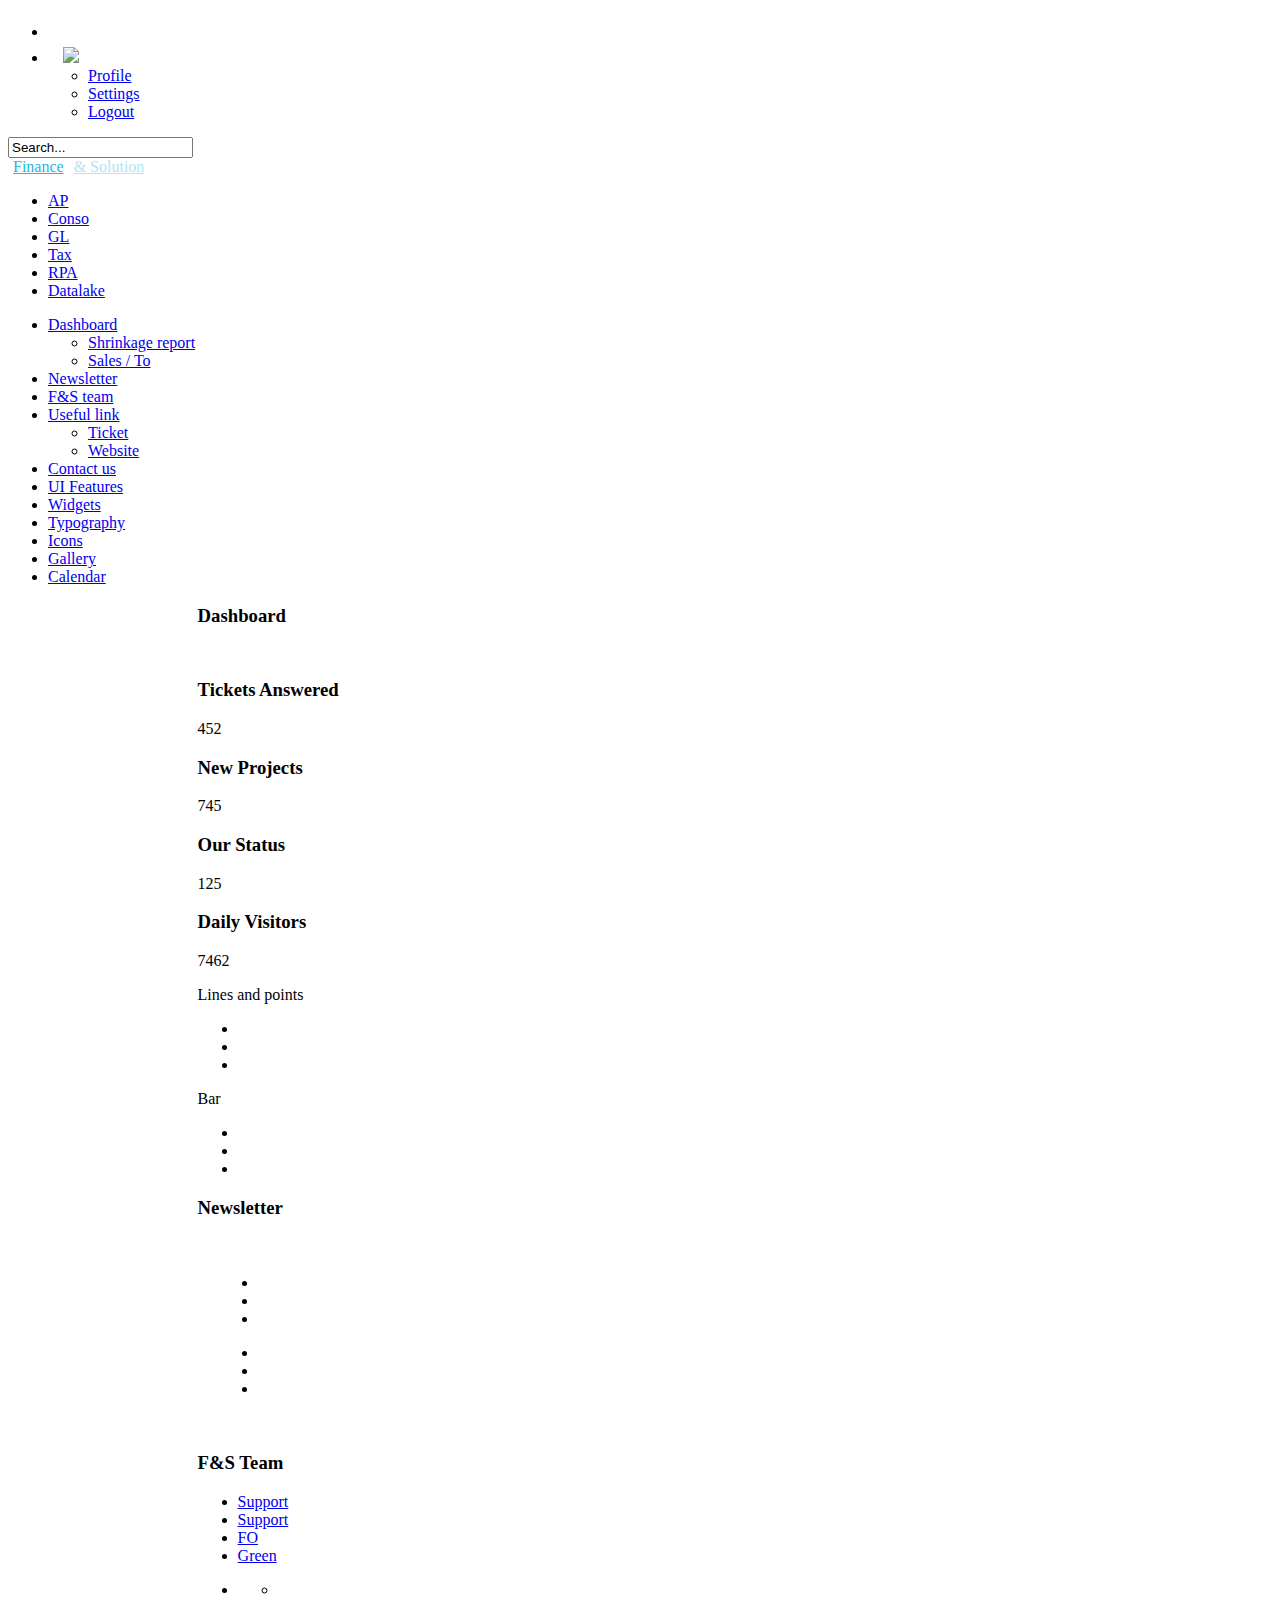
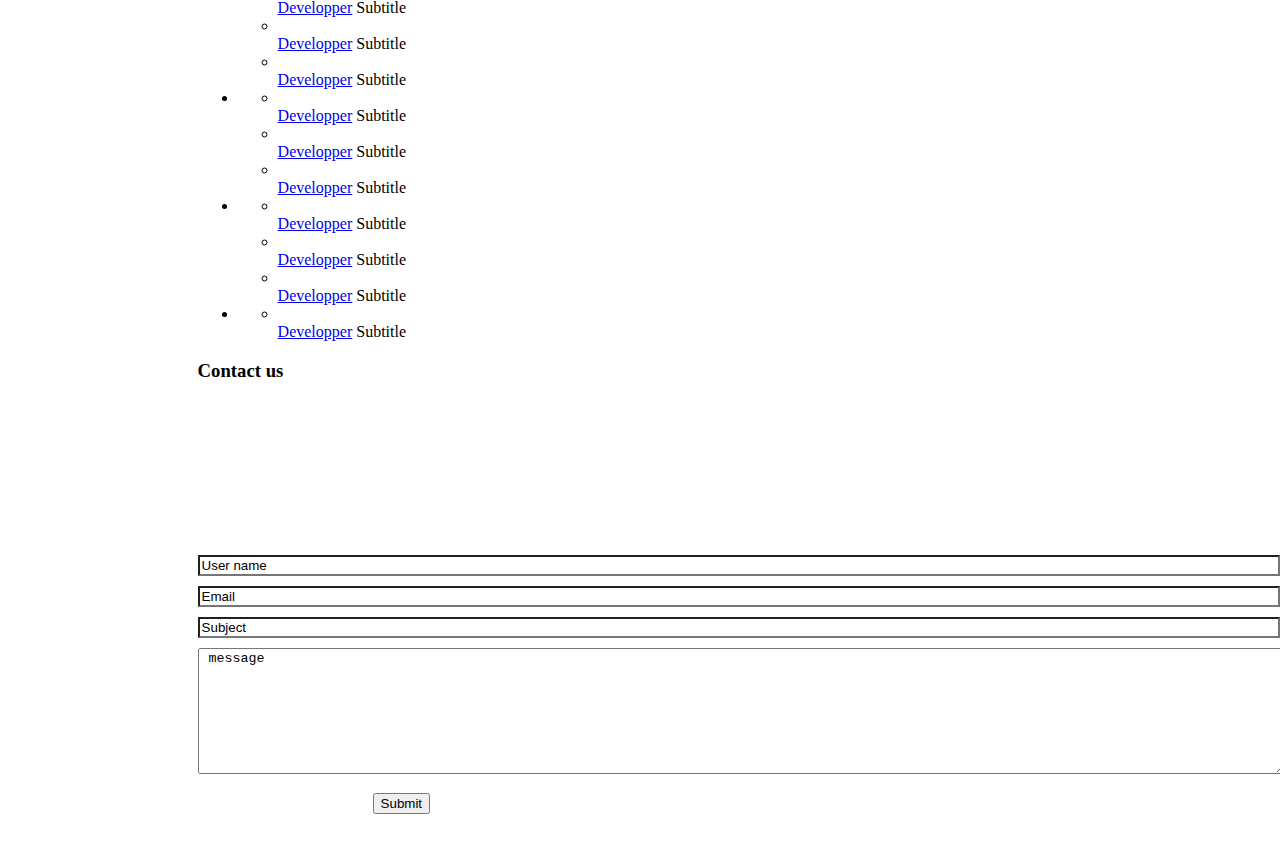
==== src/main/resources/templates/index.html @ 6b136810 "first commit" ====
<!DOCTYPE html>
<html>
<head>
<title>Home</title>
<link href="css/bootstrap.css" type="text/css" rel="stylesheet" media="all">
<link href="css/style.css" type="text/css" rel="stylesheet" media="all">
<link href="css/font-awesome.css" rel="stylesheet"  media="all">

	
<!--web-font-->
	
<link rel="stylesheet" href="https://use.fontawesome.com/releases/v5.2.0/css/all.css" integrity="sha384-hWVjflwFxL6sNzntih27bfxkr27PmbbK/iSvJ+a4+0owXq79v+lsFkW54bOGbiDQ" crossorigin="anonymous">
<link href='https://fonts.googleapis.com/css?family=Marvel:400,400italic,700,700italic' rel='stylesheet' type='text/css'>
<link href='https://fonts.googleapis.com/css?family=Open+Sans:300italic,400italic,600italic,700italic,800italic,400,300,600,700,800' rel='stylesheet' type='text/css'>
<!--//web-font-->
<!-- Custom Theme files -->
<meta name="viewport" content="width=device-width, initial-scale=1">
<meta http-equiv="Content-Type" content="text/html; charset=utf-8" />
<meta name="keywords" content="Plot Responsive web template, Bootstrap Web Templates, Flat Web Templates, Andriod Compatible web template, 
	Smartphone Compatible web template, free webdesigns for Nokia, Samsung, LG, SonyErricsson, Motorola web design" />
<script type="application/x-javascript"> addEventListener("load", function() { setTimeout(hideURLbar, 0); }, false); function hideURLbar(){ window.scrollTo(0,1); } </script>
<!-- //Custom Theme files -->
<!-- js -->
<script src="js/jquery-1.11.1.min.js"></script> 
<!-- //js -->	
<!-- start-smoth-scrolling-->
<script src="js/echarts.min.js"></script>
<script type="text/javascript" src="js/team.js"></script>
<script type="text/javascript" src="js/move-top.js"></script>
<script type="text/javascript" src="js/jquery.jqcandlestick.min.js"></script>
<script type="text/javascript" src="js/easing.js"></script>
<script type="text/javascript" src="js/jquery.roundabout-1.0.min.js"></script>
<script src="js/jquery.slimscroll.min.js"></script>
<script src="js/core.min.js"></script>	
<script type="text/javascript" src="js/jquery.fancybox.pack.js"></script>
<script type="text/javascript">
		jQuery(document).ready(function($) {
			$(".scroll").click(function(event){		
				event.preventDefault();
				$('html,body').animate({scrollTop:$(this.hash).offset().top},1000);
			});
		});
</script>


<!--//end-smoth-scrolling-->
</head>
<body>
	<div class="head_bg">
		<div class="navbar-top">
			<ul class="nav navbar-nav navbar-right">
			<li class="dropdown">
	        	<a href="#" class="dropdown-toggle" data-toggle="dropdown" aria-expanded="false" style="padding:0px 15px" ><i class="fa fa-comments-o fa-2x" style="line-height: 31px;font-weight:500"></i></a>
			</li>
			<li class="dropdown">
	        	<a href="#" class="dropdown-toggle avatar" data-toggle="dropdown" style="padding:0px 15px" ><img src="images/1.png"></a>
	        	<ul class="dropdown-menu">
					<li class="m_2"><a href="#"><i class="fa fa-user"></i> Profile</a></li>
					<li class="m_2"><a href="#"><i class="fa fa-wrench"></i> Settings</a></li>
					<li class="m_2"><a href="#"><i class="fa fa-lock"></i> Logout</a></li>	
	        	</ul>
	      	</li>
			</ul>
		    <form class="navbar-form navbar-right">
             <input type="text" class="form-control" value="Search..." onfocus="this.value = '';" onblur="if (this.value == '') {this.value = 'Search...';}">
            </form>
	    </div>
		<div class="wrap">
			<div class="logo">
				<a href="index.html" style="color:#23b7e5;padding:5px">Finance</a><a href="index.html" style="color:#B1E5F5;padding:5px">& Solution</a>
			</div> 
			<div class="header">
				<div class="h_left">	
				<ul class="menutop">
				<div class="dropdown" style="top:-16px" ><a id="main-menu-toggle" class="hidden-phone open"><i class="fa fa-bars"></i></a></div>
				<div class="dropdown">
				  <li>
					<a href="AP.html">AP</a>
					<!--<div class="dropdown-content" style="width: 100px">
      					<a href="#" style="padding-left:0;padding-right:0;border:#eee;line-height: 20px">Tax report</a>
   						<a href="#"  style="padding-left:0;padding-right:0;border:#eee;line-height: 20px">XXX</a>
      					<a href="#"  style="padding-left:0;padding-right:0;border:#eee;line-height: 20px">XXX</a>
    				</div>-->
				  </li>
				</div>
				<div class="dropdown">
					<li><a href="Conso.html">Conso</a></li>
				</div>
				<div class="dropdown">
					<li><a href="GL.html">GL</a></li>
				</div>
				<div class="dropdown">
					<li><a href="Tax.html">Tax</a></li>
				</div>
				<div class="dropdown">
					<li><a href="RPA.html">RPA</a></li>
				</div>
				<div class="dropdown">
					<li><a href="Datalake.html">Datalake</a></li>
				</div>
					
				</ul>
	        			</div>
					</div>
				</div>
				
				
				
				
				<aside class="sidebar" id="sidebar-left">
				<div class="top-nav sidebar-scroll" id="leftside-navigation">
					<div id="slimScrollDiv">
					<nav>
					<div class="nav1">
						<ul class=" nav nav-sidebar">
							<li class="sub-menu">
								<a href="#dashboard">
									<i class="fa fa-laptop" style="color:#5D9CEC"></i><span class="text"> Dashboard</span><span class="fa fa-angle-down pull-right"></span></a>
								<ul>
         						 <li><a href="#">Shrinkage report</a></li>
								 <li><a href="#">Sales / To</a></li>
        						</ul>
							</li>
							 <li>
								<a href="#about"><i class="fa fa-file-text" style="color:#4FC1E9" ></i><span class="text">  Newsletter</span></a>
      						</li>
							
							<li>
								<a href="#team"><i class="fa fa-list-alt" style="color:#48CFAD"></i><span class="text"> F&S team</span> </a>
							</li>
							<li class="sub-menu">
								<a href="#">
									<i class="fa fa-table" style="color:#A0D468"></i><span class="text"> Useful link</span><span class="fa fa-angle-down pull-right"></span></a>
								<ul>
         						 <li><a href="#">Ticket</a></li>
								 <li><a href="#">Website</a></li>
        						</ul>
							</li>
							<li>
								<a href="#contact"><i class="fa fa-signal" style="color:#FFCE54"></i><span class="text"> Contact us</span> </a>
							</li>
							<li>
								<a href="#"><i class="fa fa-briefcase" style="color:#FC6E51"></i><span class="text"> UI Features</span> <span class="fa fa-angle-down pull-right"></span></a>
								
							</li>
							<li><a href="widgets.html"><i class="fa fa-retweet" style="color:#ED5565"></i><span class="text"> Widgets</span></a></li>
							<li><a href="typography.html"><i class="fa fa-font" style="color:#AC92EC"></i><span class="text"> Typography</span></a></li>
							<li>
								<a href="#"><i class="fa fa-bolt" style="color:#EC87C0"></i><span class="text"> Icons</span> <span class="fa fa-angle-down pull-right"></span></a>
								
							</li>
							<li><a href="gallery.html"><i class="fa fa-picture-o" style="color:#5D9CEC"></i><span class="text"> Gallery</span></a></li>							
							<li><a href="calendar.html"><i class="fa fa-calendar" style="color:#4FC1E9"></i><span class="text"> Calendar</span></a></li>
						</ul>
					</div>	
					<!-- script-for-menu -->
						 <script>
						   $( "span.menu-icon" ).click(function() {
							 $( ".nav1" ).slideToggle( 300, function() {
							 // Animation complete.
							  });
							 });
						</script>
					<!-- /script-for-menu --></nav></div>
					</div></aside>
				<div class="clearfix"> </div>				
				
			</div>
			<!--//side-bar-->
			<div class="col-sm-9 col-sm-offset-3 col-md-10 col-md-offset-2 span10 main" id="content" style="margin-left:15%">
				<div class="col-sm-9 col-sm-offset-3 col-md-10 col-md-offset-2 about-main" id="dashboard">
					<div class="offer-grids" style="margin-top: 0">
					
					 <h3><i class="fa fa-dashboard fa-1x" style="color:#23b7e5"></i>Dashboard</h3>
					
						<div class="row four-grids"  style="padding-top:15px">
					<div class="col-md-3 ticket-grid">
						<div class="tickets">
							<div class="grid-left">
								<div class="book-icon">
									<i class="fa fa-book"  style="background:#23b7e5"></i>
								</div>
							</div>
							<div class="grid-right">
								<h3>Tickets Answered</h3>
								<p>452</p>
							</div>
							<div class="clearfix"> </div>
						</div>
					</div>
					<div class="col-md-3 ticket-grid">
						<div class="tickets">
							<div class="grid-left">
								<div class="book-icon">
									<i class="fa fa-rocket" style="background:#ff5454"></i>
								</div>
							</div>
							<div class="grid-right">
								<h3>New <span>Projects</span></h3>
								<p>745</p>
							</div>
							<div class="clearfix"> </div>
						</div>
					</div>
					<div class="col-md-3 ticket-grid">
						<div class="tickets">
							<div class="grid-left">
								<div class="book-icon">
									<i class="fa fa-bar-chart" style="background:#bdea74"></i>
								</div>
							</div>
							<div class="grid-right">
								<h3>Our <span>Status</span></h3>
								<p>125</p>
							</div>
							<div class="clearfix"> </div>
						</div>
					</div>
					<div class="col-md-3 ticket-grid">
						<div class="tickets">
							<div class="grid-left">
								<div class="book-icon">
									<i class="fa fa-user" style="background:#eae874"></i>
								</div>
							</div>
							<div class="grid-right">
								<h3>Daily <span>Visitors</span></h3>
								<p>7462</p>
							</div>
							<div class="clearfix"> </div>
						</div>
					</div>
							<div class="clearfix"> </div></div>
			
						<div class="row">
						 <div class="col-md-5">
       		<div class="panel panel-widget">
							<div class="panel-title">
							  Lines and points
							  <ul class="panel-tools">
								<li><a class="icon minimise-tool"><i class="fa fa-minus"></i></a></li>
								<li><a class="icon expand-tool"><i class="fa fa-expand"></i></a></li>
								<li><a class="icon closed-tool"><i class="fa fa-times"></i></a></li>
							  </ul>
							</div>
							<div class="panel-body">
								<div class="lines-points">
									<div id="example-4" class="jqcandlestick-container">
									
									<script type="text/javascript">
										  // Generate data
										  
										  var data = [];
										  
										  var time = new Date('Dec 1, 2013 12:00').valueOf();
										  
										  var h = Math.floor(Math.random() * 100);
										  var l = h - Math.floor(Math.random() * 20);
										  var o = h - Math.floor(Math.random() * (h - l));
										  var c = h - Math.floor(Math.random() * (h - l));

										  var v = Math.floor(Math.random() * 1000);
										  
										  for (var i = 0; i < 30; i++) {
											data.push([time, o, h, l, c, v]);
											h += Math.floor(Math.random() * 10 - 5);
											l = h - Math.floor(Math.random() * 20);
											o = h - Math.floor(Math.random() * (h - l));
											c = h - Math.floor(Math.random() * (h - l));
											v += Math.floor(Math.random() * 100 - 50);
											time += 30 * 60000; // Add 30 minutes
										  }
										</script>
									<script type="text/javascript">
									  $(function() {
										$('#example-4').jqCandlestick({
										  data: data,
										  theme: 'light',
										  series: [{
											type: 'line',
										  }, {
											type: 'point',
										  }],
										});
									  });
									</script>
								</div>
							</div>
						</div>
							 </div></div>
					
						
							<div class="col-md-7">
							<div class="panel panel-widget">
								<div class="panel-title">
							  Bar
							  <ul class="panel-tools">
								<li><a class="icon minimise-tool"><i class="fa fa-minus"></i></a></li>
								<li><a class="icon expand-tool"><i class="fa fa-expand"></i></a></li>
								<li><a class="icon closed-tool"><i class="fa fa-times"></i></a></li>
							  </ul>
							</div>
		
								<div class="panel-body">
									<div id="bar" class="jqcandlestick-container">
									<script type="text/javascript">
									 var myChart = echarts.init(document.getElementById('bar'));
										
        var option = {
          tooltip : {
        trigger: 'axis',
        axisPointer : {            // 坐标轴指示器，坐标轴触发有效
            type : 'shadow'        // 默认为直线，可选为：'line' | 'shadow'
        }
    },
    legend: {
        data:['直接访问', '邮件营销','联盟广告','视频广告','搜索引擎']
    },
    toolbox: {
        show : true,
        feature : {
            mark : {show: true},
            dataView : {show: true, readOnly: false},
            magicType : {show: true, type: ['line', 'bar', 'stack', 'tiled']},
            restore : {show: true},
            saveAsImage : {show: true}
        }
    },
    calculable : true,
    xAxis : [
        {
            type : 'value'
        }
    ],
    yAxis : [
        {
            type : 'category',
            data : ['周一','周二','周三','周四','周五','周六','周日']
        }
    ],
    series : [
        {
            name:'直接访问',
            type:'bar',
            stack: '总量',
            itemStyle : { normal: {label : {show: true, position: 'insideRight'}}},
            data:[320, 302, 301, 334, 390, 330, 320]
        },
        {
            name:'邮件营销',
            type:'bar',
            stack: '总量',
            itemStyle : { normal: {label : {show: true, position: 'insideRight'}}},
            data:[120, 132, 101, 134, 90, 230, 210]
        },
        {
            name:'联盟广告',
            type:'bar',
            stack: '总量',
            itemStyle : { normal: {label : {show: true, position: 'insideRight'}}},
            data:[220, 182, 191, 234, 290, 330, 310]
        },
        {
            name:'视频广告',
            type:'bar',
            stack: '总量',
            itemStyle : { normal: {label : {show: true, position: 'insideRight'}}},
            data:[150, 212, 201, 154, 190, 330, 410]
        },
        {
            name:'搜索引擎',
            type:'bar',
            stack: '总量',
            itemStyle : { normal: {label : {show: true, position: 'insideRight'}}},
            data:[820, 832, 901, 934, 1290, 1330, 1320]
        }
    ]
};
                    

        // 使用刚指定的配置项和数据显示图表。
        myChart.setOption(option);
									</script>
								</div>	
								</div></div></div></div>
					
						</div></div>
				
				
				
				<div class="col-sm-9 col-sm-offset-3 col-md-10 col-md-offset-2 about-main span10" id="about">
					<div class="offer-grids">
				
					 <h3><i class="fa fa-newspaper fa-1x" style="color:#23b7e5;font-weight: 500"></i>Newsletter</h3>
					
						<div class="in exhibition_hall" style="padding: 20px;">
							<ul id="myRoundabout">
								<li><img src="images/img1.png" alt=""></li>
								<li><img src="images/img2.png" alt=""></li>
								<li><img src="images/img3.png" alt=""></li>
							</ul>
						 	<ul id="dots" class="switcher jQ_sliderSwitch">
								<li class="active"><a href=""></a></li>
								<li><a href=""></a></li>
								<li><a href=""></a></li>
							</ul>
							<div class="clear">
							</div></div></div></div>
				<!--<div class="about-slid">
					<div class="abt-slid-text">
						<h2>What we do</h2>
						<p>The standard Lorem Ipsum passage, used sincepassage</p>
					</div>
				</div>-->
					
				<div class="col-sm-9 col-sm-offset-3 col-md-10 col-md-offset-2 about-main span10" id="team">
					<div class="offer-grids">
				
					 <h3><i class="fa fa-team fa-1x" style="color:#23b7e5"></i>F&S Team</h3>
		<div class="cd-gallery-container">
		<nav class="cd-filter">
			<ul>
				<li class="placeholder"> 
					<a data-type="support" href="#0">Support</a> <!-- selected option on mobile -->
				</li> 

				<li>
					<a class="selected" data-type="support" href="#0">Support</a>
				</li>

				<li>
					<a data-type="FO" href="#0">FO</a>
				</li>

				<li>
					<a data-type="green" href="#0">Green</a>
				</li>
			</ul>
		</nav>

		<ul class="cd-gallery cd-container">
			<li>
				<ul class="cd-item-wrapper">
					<li data-type="support" class="is-visible col-sm-3 appsDevelopment">
                                                <div class="portfolio_single_content">
                                                    <img src="images/img8.jpg" alt=""/>
                                                    <div>
                                                        <a href="#">Developper</a>
                                                        <span>Subtitle</span>
                                                    </div>
                                                </div>
					</li>

					<li data-type="FO" class="is-hidden col-sm-3 appsDevelopment">
                                                <div class="portfolio_single_content">
                                                    <img src="images/img9.jpg" alt=""/>
                                                    <div>
                                                        <a href="#">Developper</a>
                                                        <span>Subtitle</span>
                                                    </div>
                                                </div>
					</li>

					<li data-type="green" class="is-hidden col-sm-3 appsDevelopment">
						<div class="portfolio_single_content">
                                                    <img src="images/img10.jpg" alt=""/>
                                                    <div>
                                                        <a href="#">Developper</a>
                                                        <span>Subtitle</span>
                                                    </div>
                                                </div>
					</li>
				</ul>
			</li>

			<li>
				<ul class="cd-item-wrapper">
					<li data-type="support" class="is-visible col-sm-3 appsDevelopment">
						 <div class="portfolio_single_content">
                                                    <img src="images/img11.jpg" alt=""/>
                                                    <div>
                                                        <a href="#">Developper</a>
                                                        <span>Subtitle</span>
                                                    </div>
                                                </div>
					</li>

					<li data-type="FO" class="is-hidden col-sm-3 appsDevelopment">
						 <div class="portfolio_single_content">
                                                    <img src="images/Amy CHEN.JPG" alt=""/>
                                                    <div>
                                                        <a href="#">Developper</a>
                                                        <span>Subtitle</span>
                                                    </div>
                                                </div>
					</li>
					
					<li data-type="green" class="is-hidden col-sm-3 appsDevelopment">
						<div class="portfolio_single_content">
                                                    <img src="images/Yin LI.JPG" alt=""/>
                                                    <div>
                                                        <a href="#">Developper</a>
                                                        <span>Subtitle</span>
                                                    </div>
                                                </div>
					</li>
				</ul>
			</li>

			<li>
				<ul class="cd-item-wrapper">
					<li data-type="support" class="is-visible col-sm-3 appsDevelopment">
						<div class="portfolio_single_content">
                                                    <img src="images/Sofia.JPG" alt=""/>
                                                    <div>
                                                        <a href="#">Developper</a>
                                                        <span>Subtitle</span>
                                                    </div>
                                                </div>
					</li>

					<li data-type="FO" class="is-hidden col-sm-3 appsDevelopment">
						<div class="portfolio_single_content">
                                                    <img src="images/Travis.JPG" alt=""/>
                                                    <div>
                                                        <a href="#">Developper</a>
                                                        <span>Subtitle</span>
                                                    </div>
                                                </div>
					</li>
					
					<li data-type="green" class="is-hidden col-sm-3 appsDevelopment">
						<div class="portfolio_single_content">
                                                    <img src="images/Judy.JPG" alt=""/>
                                                    <div>
                                                        <a href="#">Developper</a>
                                                        <span>Subtitle</span>
                                                    </div>
                                                </div>
					</li>
				</ul>
			</li>

			<li>
				<ul class="cd-item-wrapper">
					<li data-type="support" class="is-visible col-sm-3 appsDevelopment">
						<div class="portfolio_single_content">
                                                    <img src="images/Effy.JPG" alt=""/>
                                                    <div>
                                                        <a href="#">Developper</a>
                                                        <span>Subtitle</span>
                                                    </div>
                                                </div>
					</li>

					
				</ul>
			</li>
		</ul> <!-- cd-gallery -->
	</div>
						
						
					<!--	<div class="col-sm-3 appsDevelopment">
                                                <div class="portfolio_single_content">
                                                    <img src="images/img8.jpg" alt=""/>
                                                    <div>
                                                        <a href="#">Developper</a>
                                                        <span>Subtitle</span>
                                                    </div>
                                                </div>
                                            </div>
						<div class="col-sm-3 appsDevelopment">
                                                <div class="portfolio_single_content">
                                                    <img src="images/img9.jpg" alt=""/>
                                                    <div>
                                                        <a href="#">Developper</a>
                                                        <span>Subtitle</span>
                                                    </div>
                                                </div>
                                            </div>
						<div class="col-sm-3 appsDevelopment">
                                                <div class="portfolio_single_content">
                                                    <img src="images/img10.jpg" alt=""/>
                                                    <div>
                                                        <a href="#">Developper</a>
                                                        <span>Subtitle</span>
                                                    </div>
                                                </div>
                                            </div>
						<div class="col-sm-3 appsDevelopment">
                                                <div class="portfolio_single_content">
                                                    <img src="images/img11.jpg" alt=""/>
                                                    <div>
                                                        <a href="#">Developper</a>
                                                        <span>Subtitle</span>
                                                    </div>
                                                </div>
                                            </div>
						<div class="col-sm-3 appsDevelopment">
                                                <div class="portfolio_single_content">
                                                    <img src="images/Amy CHEN.JPG" alt=""/>
                                                    <div>
                                                        <a href="#">Developper</a>
                                                        <span>Subtitle</span>
                                                    </div>
                                                </div>
                                            </div>
						<div class="col-sm-3 appsDevelopment">
                                                <div class="portfolio_single_content">
                                                    <img src="images/Yin LI.JPG" alt=""/>
                                                    <div>
                                                        <a href="#">Developper</a>
                                                        <span>Subtitle</span>
                                                    </div>
                                                </div>
                                            </div>
							<div class="col-sm-3 appsDevelopment">
                                                <div class="portfolio_single_content">
                                                    <img src="images/Travis.JPG" alt=""/>
                                                    <div>
                                                        <a href="#">Developper</a>
                                                        <span>Subtitle</span>
                                                    </div>
                                                </div>
                                            </div>
						<div class="col-sm-3 appsDevelopment">
                                                <div class="portfolio_single_content">
                                                    <img src="images/Sofia.JPG" alt=""/>
                                                    <div>
                                                        <a href="#">Developper</a>
                                                        <span>Subtitle</span>
                                                    </div>
                                                </div>
                                            </div>
						<div class="col-sm-3 appsDevelopment">
                                                <div class="portfolio_single_content">
                                                    <img src="images/Judy.JPG" alt=""/>
                                                    <div>
                                                        <a href="#">Developper</a>
                                                        <span>Subtitle</span>
                                                    </div>
                                                </div>
                                            </div>
							<div class="col-sm-3 appsDevelopment">
                                                <div class="portfolio_single_content">
                                                    <img src="images/Effy.JPG" alt=""/>
                                                    <div>
                                                        <a href="#">Developper</a>
                                                        <span>Subtitle</span>
                                                    </div>
                                                </div>
                                            </div>-->
						<div class="clearfix"> </div>
					</div>
					
						</div>
				<div class="col-sm-9 col-sm-offset-3 col-md-10 col-md-offset-2 about-main span10" id="contact">
					<div class="offer-grids" style="height:500px">
	<h3><i class="fa fa-team fa-1x" style="color:#23b7e5;font-weight: 500"></i>Contact us</h3>
	<div class="map col-md-7">
					
	<iframe src="https://www.google.com/maps/embed?pb=!1m18!1m12!1m3!1d109124.73433177233!2d121.45049999350766!3d31.272002606125994!2m3!1f0!2f0!3f0!3m2!1i1024!2i768!4f13.1!3m3!1m2!1s0x35b2765f5969789d%3A0x216c18ce9e75e771!2z6L-q5Y2h5L6s!5e0!3m2!1sen!2shk!4v1539934731044"  frameborder="0" style="border:0;padding: 0" ></iframe>
	
</div>
		<div class="col-md-4"> <input type="text" class="user" value="User name" onfocus="this.value = '';" onblur="if (this.value == '') {this.value = 'User Id';}" style="background:  url(../Finance&Solution/images/username.png) no-repeat 13px 8px;width: 100%;margin-bottom: 10px" ><br />
	<input type="text" class="user" value="Email" onfocus="this.value = '';" onblur="if (this.value == '') {this.value = 'Email';}" style="background: url(../Finance&Solution/images/mail.png) no-repeat 13px 8px;width: 100%;margin-bottom: 10px" ><br />
		<input type="text" class="user" value="Subject" onfocus="this.value = '';" onblur="if (this.value == '') {this.value = 'Subject';}" style="background: url(../Finance&Solution/images/subject.png) no-repeat 13px 8px;width: 100%;margin-bottom: 10px"><br />
		<textarea  class="user" value="message" onfocus="this.value = '';" onblur="if (this.value == '') {this.value = 'Message';}" style="width: 100%;margin-bottom: 10px;padding-left: 10px" rows="8" >message</textarea>
			<a href="index.html" style="text-align: center" ><button class="login" style="margin-left:175px;margin-top: 5px;">Submit</button></a>
		</div>
					</div></div>
	
	</div>
				</div><!--features-->
				</div>
				
					
				</div>
			</div>
	<!-- Bootstrap core JavaScript
    ================================================== -->
    <!-- Placed at the end of the document so the pages load faster -->
    <script src="js/bootstrap.js"> </script>
    <script  src="js/index.js"></script>
	<script src="js/jquery.singlePageNav.min.js"></script>  
		<script type="text/javascript">
			 $('.jQ_sliderSwitch li').on('click', function() {
        var $elem = $(this);
        var index = $elem.index();
        $('#myRoundabout').roundabout('animateToChild', index);
        return false;
    });
		 $('#img-slider').roundabout({  })
			 .bind({
			 animationEnd: function(e) {
            var index = $('#img-slider').roundabout('getChildInFocus');
            $('.jQ_sliderSwitch li').removeClass('active');
            $('.jQ_sliderSwitch li').eq(index).addClass('active');
        }
    });
	$(document).ready(function() {
		$('#myRoundabout').roundabout({
			 shape: 'square',
			 minScale: 0.93, // tiny!
			 maxScale: 1, // tiny!
			 easing:'easeOutExpo',
			 clickToFocus:'true',
			 focusBearing:'0',
			 duration:800,
			 reflect:true
		});
	});
			
			
　　      $(function(){
　　　　	$("#slimScrollDiv").slimScroll({ height: '700px' });
			})
			$('#slimScrollDiv').slimScroll().bind('slimscroll', function(e, pos){
				if(pos=='bottom'){
     // 执行其他逻辑
				}
   			});
			
			$(document).ready(function(){
  			$(".panel-tools .minimise-tool").click(function(event){
  			$(this).parents(".panel").find(".panel-body").slideToggle(100);
			return false;
			}); 
			}); 
			
			$(document).ready(function(){
			$(".panel-tools .closed-tool").click(function(event){
  			$(this).parents(".panel").fadeToggle(400);
			return false;
			}); 
			}); 
			
			$(document).ready(function(){
			$('.panel-tools .expand-tool').on('click', function(){
		if($(this).parents(".panel").hasClass('panel-fullsize'))
        {
            $(this).parents(".panel").removeClass('panel-fullsize');
        }
        else
        {
            $(this).parents(".panel").addClass('panel-fullsize');
 
        }
			});
			});
			
			
			
		</script>


	
</body>
</html>
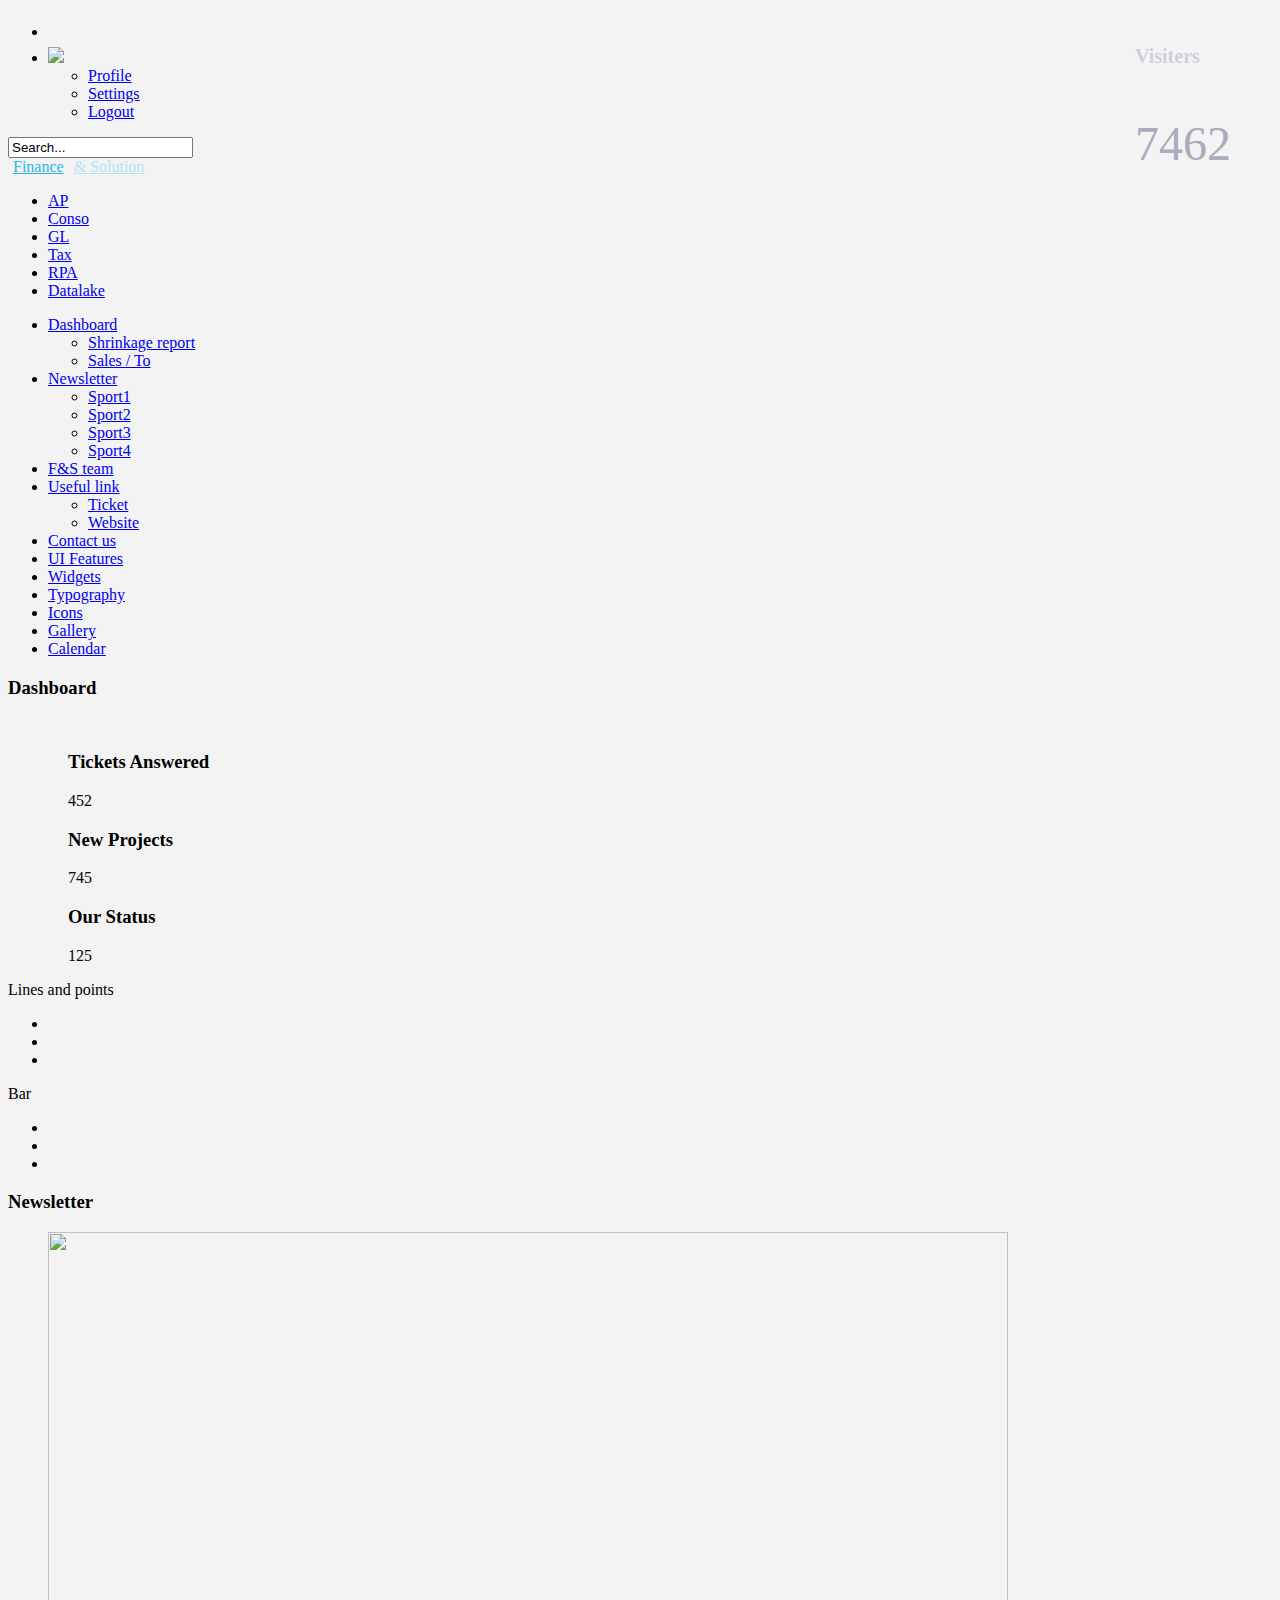
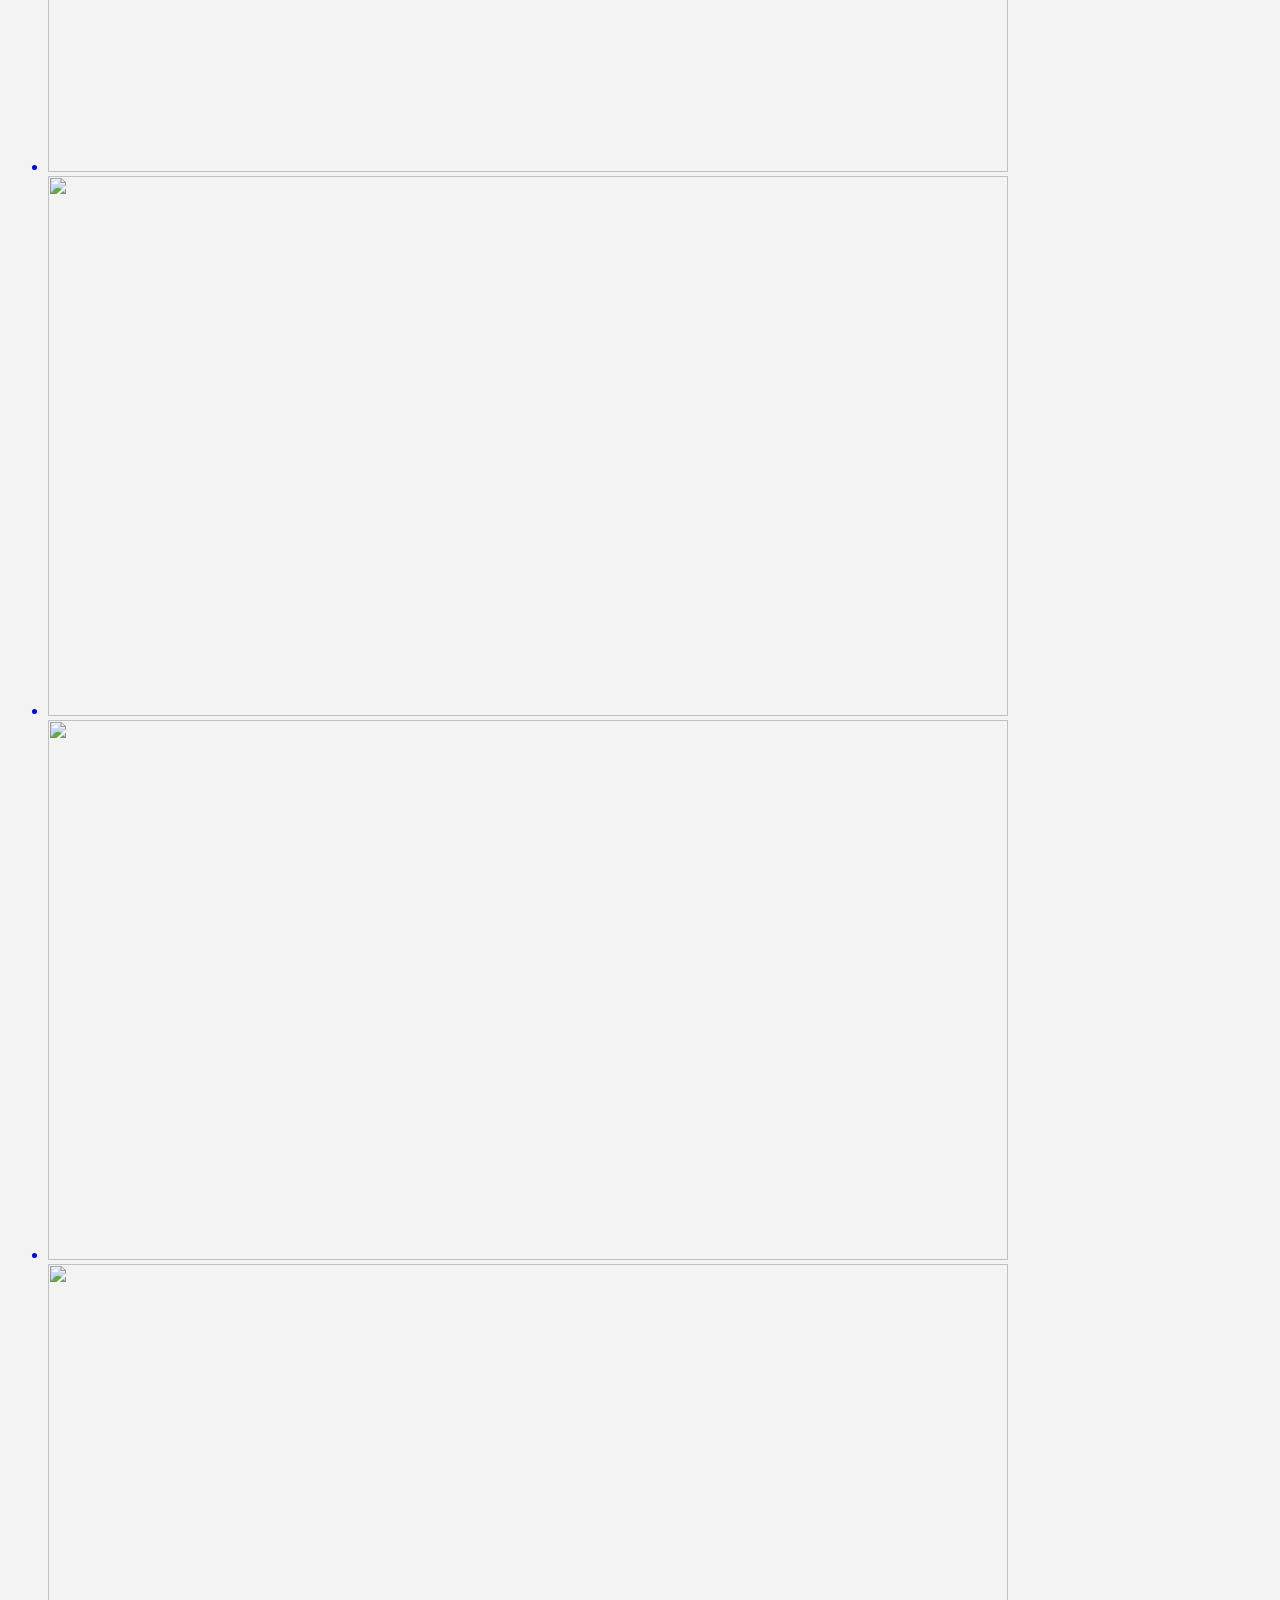
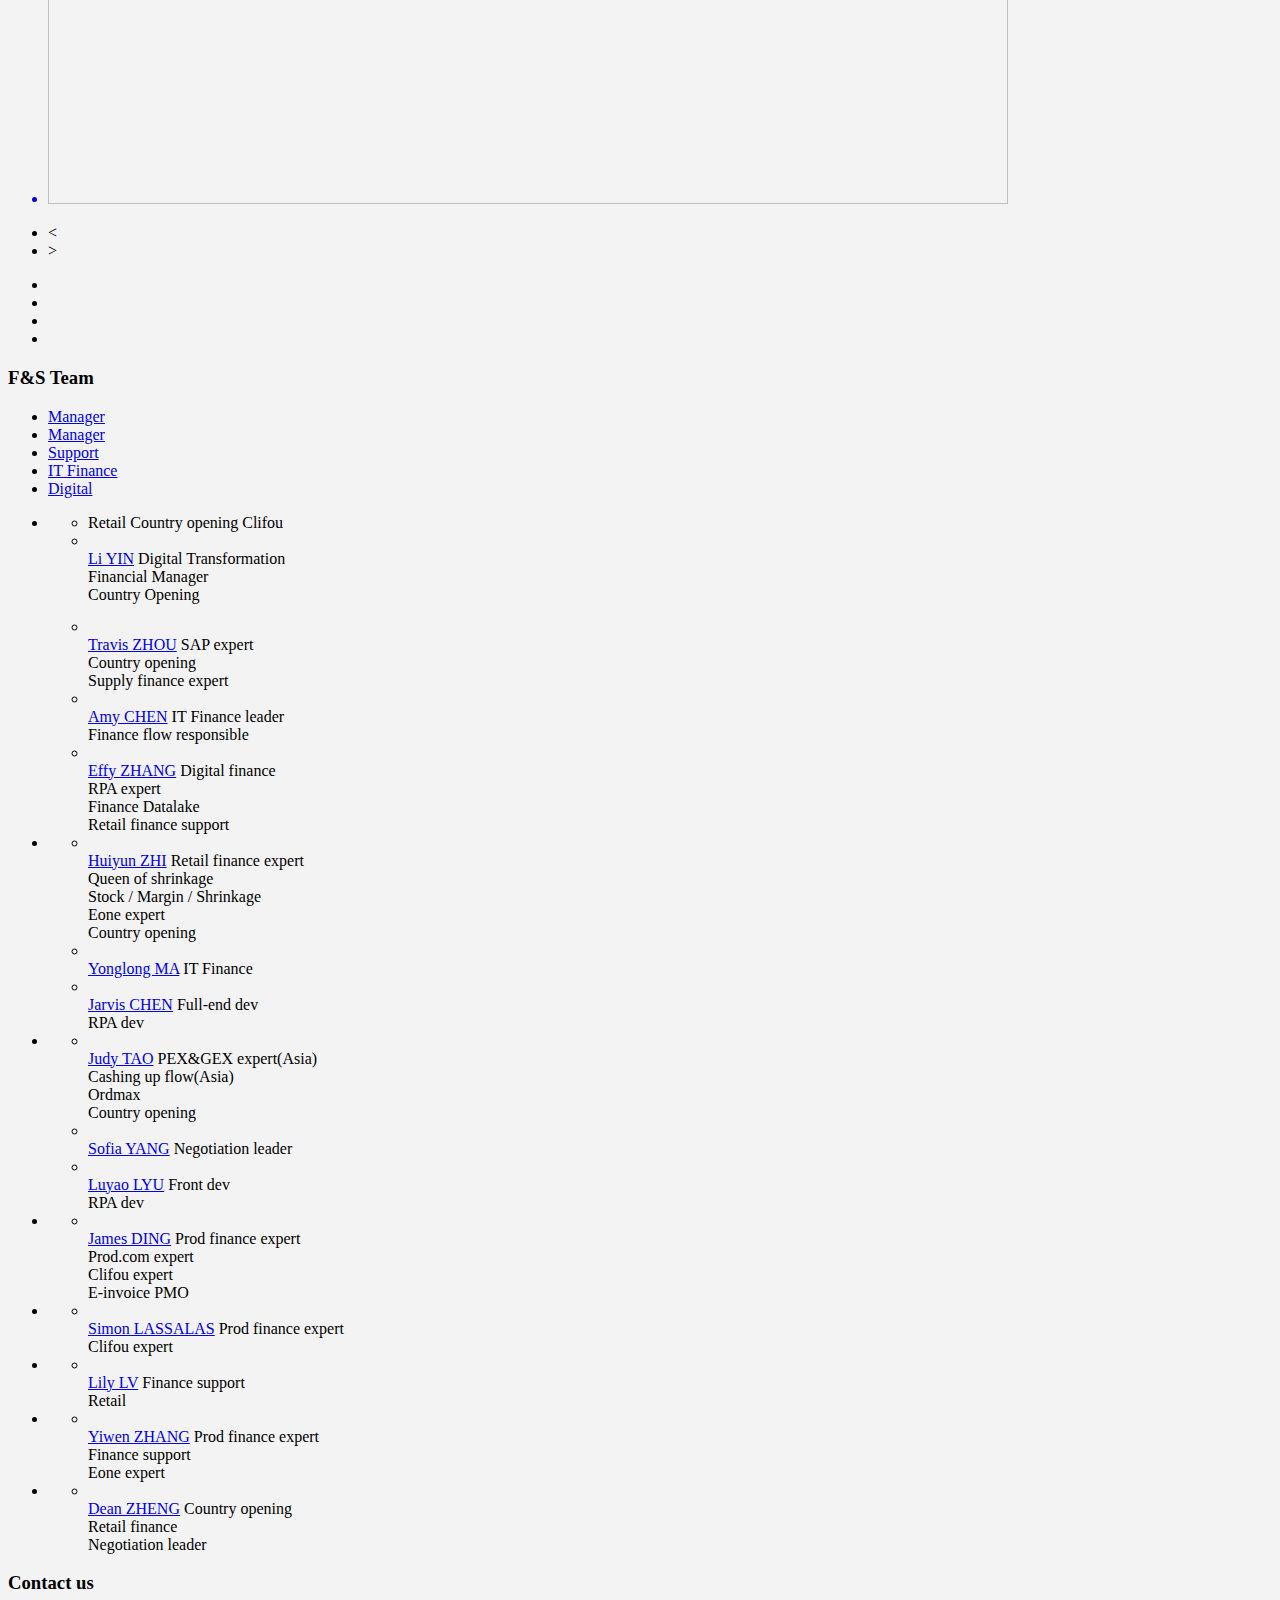
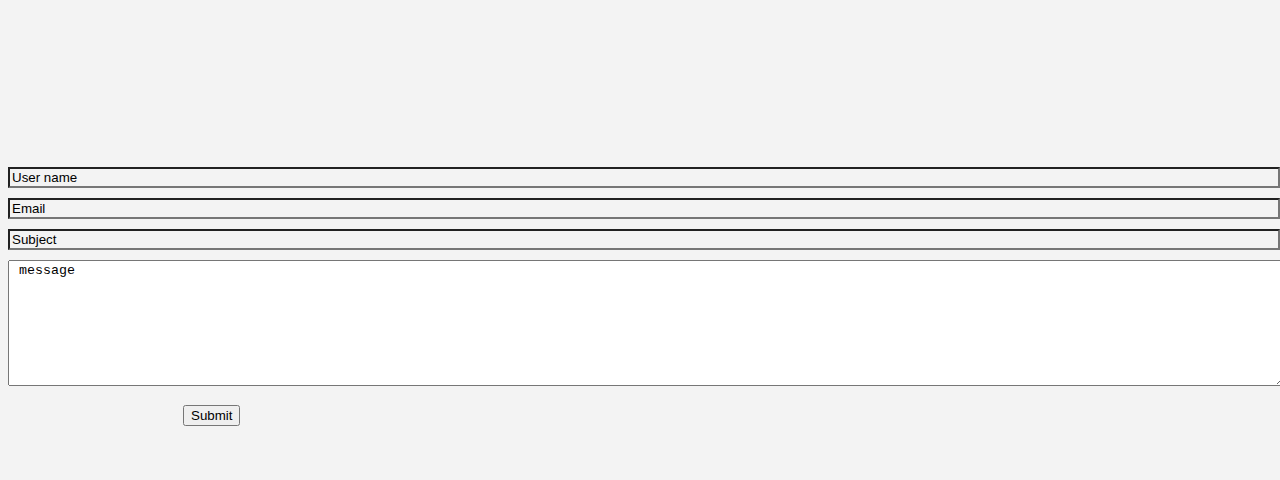
==== commit 9ad853f6: "test commit" ====
--- a/src/main/resources/templates/index.html
+++ b/src/main/resources/templates/index.html
@@ -1,759 +1,786 @@
 <!DOCTYPE html>
 <html>
 <head>
-<title>Home</title>
-<link href="css/bootstrap.css" type="text/css" rel="stylesheet" media="all">
-<link href="css/style.css" type="text/css" rel="stylesheet" media="all">
-<link href="css/font-awesome.css" rel="stylesheet"  media="all">
-
-	
-<!--web-font-->
-	
-<link rel="stylesheet" href="https://use.fontawesome.com/releases/v5.2.0/css/all.css" integrity="sha384-hWVjflwFxL6sNzntih27bfxkr27PmbbK/iSvJ+a4+0owXq79v+lsFkW54bOGbiDQ" crossorigin="anonymous">
-<link href='https://fonts.googleapis.com/css?family=Marvel:400,400italic,700,700italic' rel='stylesheet' type='text/css'>
-<link href='https://fonts.googleapis.com/css?family=Open+Sans:300italic,400italic,600italic,700italic,800italic,400,300,600,700,800' rel='stylesheet' type='text/css'>
-<!--//web-font-->
-<!-- Custom Theme files -->
-<meta name="viewport" content="width=device-width, initial-scale=1">
-<meta http-equiv="Content-Type" content="text/html; charset=utf-8" />
-<meta name="keywords" content="Plot Responsive web template, Bootstrap Web Templates, Flat Web Templates, Andriod Compatible web template, 
-	Smartphone Compatible web template, free webdesigns for Nokia, Samsung, LG, SonyErricsson, Motorola web design" />
-<script type="application/x-javascript"> addEventListener("load", function() { setTimeout(hideURLbar, 0); }, false); function hideURLbar(){ window.scrollTo(0,1); } </script>
-<!-- //Custom Theme files -->
-<!-- js -->
-<script src="js/jquery-1.11.1.min.js"></script> 
-<!-- //js -->	
-<!-- start-smoth-scrolling-->
-<script src="js/echarts.min.js"></script>
-<script type="text/javascript" src="js/team.js"></script>
-<script type="text/javascript" src="js/move-top.js"></script>
-<script type="text/javascript" src="js/jquery.jqcandlestick.min.js"></script>
-<script type="text/javascript" src="js/easing.js"></script>
-<script type="text/javascript" src="js/jquery.roundabout-1.0.min.js"></script>
-<script src="js/jquery.slimscroll.min.js"></script>
-<script src="js/core.min.js"></script>	
-<script type="text/javascript" src="js/jquery.fancybox.pack.js"></script>
+    <title>Home</title>
+    <link href="css/bootstrap.css" type="text/css" rel="stylesheet" media="all">
+    <link href="css/style.css" type="text/css" rel="stylesheet" media="all">
+    <link href="css/font-awesome.css" rel="stylesheet" media="all">
+
+
+    <!--web-font-->
+
+    <link rel="stylesheet" href="https://use.fontawesome.com/releases/v5.2.0/css/all.css"
+          integrity="sha384-hWVjflwFxL6sNzntih27bfxkr27PmbbK/iSvJ+a4+0owXq79v+lsFkW54bOGbiDQ" crossorigin="anonymous">
+    <link href='https://fonts.googleapis.com/css?family=Marvel:400,400italic,700,700italic' rel='stylesheet'
+          type='text/css'>
+    <link href='https://fonts.googleapis.com/css?family=Open+Sans:300italic,400italic,600italic,700italic,800italic,400,300,600,700,800'
+          rel='stylesheet' type='text/css'>
+    <!--//web-font-->
+    <!-- Custom Theme files -->
+    <meta name="viewport" content="width=device-width, initial-scale=1">
+    <meta http-equiv="Content-Type" content="text/html; charset=utf-8"/>
+    <meta name="keywords" content="Plot Responsive web template, Bootstrap Web Templates, Flat Web Templates, Andriod Compatible web template,
+	Smartphone Compatible web template, free webdesigns for Nokia, Samsung, LG, SonyErricsson, Motorola web design"/>
+    <script type="application/x-javascript"> addEventListener("load", function () {
+        setTimeout(hideURLbar, 0);
+    }, false);
+
+    function hideURLbar() {
+        window.scrollTo(0, 1);
+    } </script>
+    <!-- //Custom Theme files -->
+    <!-- js -->
+    <script src="js/jquery-1.11.1.min.js"></script>
+    <!-- //js -->
+    <!-- start-smoth-scrolling-->
+    <script src="js/echarts.min.js"></script>
+    <script type="text/javascript" src="js/team.js"></script>
+    <script type="text/javascript" src="js/move-top.js"></script>
+    <script type="text/javascript" src="js/jquery.jqcandlestick.min.js"></script>
+    <script type="text/javascript" src="js/easing.js"></script>
+    <script src="js/jquery.slimscroll.min.js"></script>
+    <script src="js/core.min.js"></script>
+    <script type="text/javascript" src="js/jquery.fancybox.pack.js"></script>
+    <script type="text/javascript">
+        jQuery(document).ready(function ($) {
+            $(".scroll").click(function (event) {
+                event.preventDefault();
+                $('html,body').animate({scrollTop: $(this.hash).offset().top}, 1000);
+            });
+        });
+    </script>
+
+
+    <!--//end-smoth-scrolling-->
+</head>
+
+
+<body style="background-color: #F3F3F3">
+<div class="navbar-top">
+    <ul class="nav navbar-nav navbar-right">
+        <li class="dropdown">
+            <a href="#" class="dropdown-toggle" data-toggle="dropdown" aria-expanded="false">
+                <i class="fa fa-comments-o fa-2x" style="line-height:31px;font-weight:500"></i></a>
+        </li>
+        <li class="dropdown">
+            <a href="#" class="dropdown-toggle avatar" data-toggle="dropdown"><img id="user-photo"
+                                                                                   src="images/Luyao.jpg"></a>
+            <ul class="dropdown-menu">
+                <li><a href="#"><i class="fa fa-angle-right"></i> Profile</a></li>
+                <li><a href="testmonials.html"><i class="fa fa-angle-right"></i> Settings</a></li>
+                <li><a href="log.html"><i class="fa fa-angle-right"></i> Logout</a></li>
+            </ul>
+        </li>
+    </ul>
+    <form class="navbar-form navbar-right">
+        <input type="text" class="form-control" value="Search..." onfocus="this.value = '';"
+               onblur="if (this.value == '') {this.value = 'Search...';}">
+    </form>
+</div>
+<div>
+    <div class="logo">
+        <a href="home" style="color:#23b7e5;padding:5px">Finance</a><a href="home"
+                                                                             style="color:#B1E5F5;padding:5px">&
+        Solution</a>
+    </div>
+    <div class="header">
+        <div class="h_left">
+            <ul class="menutop">
+                <div class="dropdown" style="top:-16px"><a id="main-menu-toggle" class="hidden-phone open"><i
+                        class="fa fa-bars"></i></a></div>
+                <div class="dropdown">
+                    <li>
+                        <a href="#">AP</a>
+                    </li>
+                </div>
+                <div class="dropdown">
+                    <li><a href="conso">Conso</a></li>
+                </div>
+                <div class="dropdown">
+                    <li><a href="gl">GL</a></li>
+                </div>
+                <div class="dropdown">
+                    <li><a href="tax">Tax</a></li>
+                </div>
+                <div class="dropdown">
+                    <li><a href="rpa">RPA</a></li>
+                </div>
+                <div class="dropdown">
+                    <li><a href="datalake">Datalake</a></li>
+                </div>
+
+            </ul>
+        </div>
+    </div>
+</div>
+
+
+<!--//side-bar-->
+<aside class="sidebar" id="sidebar-left">
+    <div id="leftside-navigation">
+        <div id="slimScrollDiv">
+            <div class="nav1">
+                <ul class="nav nav-sidebar">
+                    <li class="sub-menu">
+                        <a href="#dashboard">
+                            <i class="fa fa-laptop" style="color:#5D9CEC"></i><span class="text"> Dashboard</span><span
+                                class="fa fa-angle-down pull-right"></span></a>
+                        <ul>
+                            <li><a href="#">Shrinkage report</a></li>
+                            <li><a href="#">Sales / To</a></li>
+                        </ul>
+                    </li>
+                    <li class="sub-menu">
+                        <a href="#about"><i class="fa fa-file-text" style="color:#4FC1E9"></i><span class="text">  Newsletter</span><span
+                                class="fa fa-angle-down pull-right"></span></a>
+                        <ul>
+                            <li><a href="news1.html">Sport1</a></li>
+                            <li><a href="news2.html">Sport2</a></li>
+                            <li><a href="news3.html">Sport3</a></li>
+                            <li><a href="news4.html">Sport4</a></li>
+                        </ul>
+                    </li>
+                    <li>
+                        <a href="#team"><i class="fa fa-list-alt" style="color:#48CFAD"></i><span
+                                class="text"> F&S team</span> </a>
+                    </li>
+                    <li class="sub-menu">
+                        <a href="#">
+                            <i class="fa fa-table" style="color:#A0D468"></i><span class="text"> Useful link</span><span
+                                class="fa fa-angle-down pull-right"></span></a>
+                        <ul>
+                            <li><a href="https://support.decathlon.com/dashboard?TENANTID=157222659">Ticket</a></li>
+                            <li><a href="#">Website</a></li>
+                        </ul>
+                    </li>
+                    <li>
+                        <a href="#contact"><i class="fa fa-signal" style="color:#FFCE54"></i><span class="text"> Contact us</span>
+                        </a>
+                    </li>
+                    <li>
+                        <a href="#"><i class="fa fa-briefcase" style="color:#FC6E51"></i><span
+                                class="text"> UI Features</span> <span class="fa fa-angle-down pull-right"></span></a>
+                    </li>
+                    <li><a href="widgets.html"><i class="fa fa-retweet" style="color:#ED5565"></i><span class="text"> Widgets</span></a>
+                    </li>
+                    <li><a href="typography.html"><i class="fa fa-font" style="color:#AC92EC"></i><span class="text"> Typography</span></a>
+                    </li>
+                    <li>
+                        <a href="#"><i class="fa fa-bolt" style="color:#EC87C0"></i><span class="text"> Icons</span>
+                            <span class="fa fa-angle-down pull-right"></span></a>
+                    </li>
+                    <li><a href="gallery.html"><i class="fa fa-picture-o" style="color:#5D9CEC"></i><span class="text"> Gallery</span></a>
+                    </li>
+                    <li><a href="calendar.html"><i class="fa fa-calendar" style="color:#4FC1E9"></i><span class="text"> Calendar</span></a>
+                    </li>
+                </ul>
+            </div>
+        </div>
+    </div>
+</aside>
+<div class="clearfix"></div>
+
+
+<div class="col-sm-9 col-sm-offset-3 col-md-10 span10 main" id="content">
+    <div class="col-sm-9 col-sm-offset-3 col-md-10 about-main" id="dashboard">
+        <div class="offer-grids" style="margin-top: 0">
+            <div class="grid-right" style="position: absolute;top: 25px;right: 0;width: 145px;">
+                <h3 style="font-size: 20px;color: rgba(169,172,189,0.5);">Visiters</h3>
+                <p style="color: #a9acbd;font-size: 3em;">7462</p>
+            </div>
+            <h3><i class="fa fa-dashboard fa-1x" style="color:#23b7e5"></i>Dashboard</h3>
+
+            <div class="row four-grids" style="padding-top:15px;margin: 0 130px 0 60px;">
+                <div class="col-md-4 ticket-grid">
+                    <div class="tickets">
+                        <div class="grid-left">
+                            <div class="book-icon">
+                                <i class="fa fa-book" style="background:#23b7e5"></i>
+                            </div>
+                        </div>
+                        <div class="grid-right">
+                            <h3>Tickets<span> Answered</span></h3>
+                            <p>452</p>
+                        </div>
+                        <div class="clearfix"></div>
+                    </div>
+                </div>
+                <div class="col-md-4 ticket-grid">
+                    <div class="tickets">
+                        <div class="grid-left">
+                            <div class="book-icon">
+                                <i class="fa fa-rocket" style="background:#ff5454"></i>
+                            </div>
+                        </div>
+                        <div class="grid-right">
+                            <h3>New <span>Projects</span></h3>
+                            <p>745</p>
+                        </div>
+                        <div class="clearfix"></div>
+                    </div>
+                </div>
+                <div class="col-md-4 ticket-grid">
+                    <div class="tickets">
+                        <div class="grid-left">
+                            <div class="book-icon">
+                                <i class="fa fa-bar-chart" style="background:#bdea74"></i>
+                            </div>
+                        </div>
+                        <div class="grid-right">
+                            <h3>Our <span>Status</span></h3>
+                            <p>125</p>
+                        </div>
+                        <div class="clearfix"></div>
+                    </div>
+                </div>
+                <div class="clearfix"></div>
+            </div>
+
+            <div class="row">
+                <div class="col-md-5">
+                    <div class="panel panel-widget">
+                        <div class="panel-title">
+                            Lines and points
+                            <ul class="panel-tools">
+                                <li><a class="icon minimise-tool"><i class="fa fa-minus"></i></a></li>
+                                <li><a class="icon expand-tool"><i class="fa fa-expand"></i></a></li>
+                                <li><a class="icon closed-tool"><i class="fa fa-times"></i></a></li>
+                            </ul>
+                        </div>
+                        <div class="panel-body">
+                            <div class="lines-points">
+                                <div id="example-4" class="jqcandlestick-container">
+                                </div>
+                            </div>
+                        </div>
+                    </div>
+                </div>
+
+
+                <div class="col-md-7">
+                    <div class="panel panel-widget">
+                        <div class="panel-title">
+                            Bar
+                            <ul class="panel-tools">
+                                <li><a class="icon minimise-tool"><i class="fa fa-minus"></i></a></li>
+                                <li><a class="icon expand-tool"><i class="fa fa-expand"></i></a></li>
+                                <li><a class="icon closed-tool"><i class="fa fa-times"></i></a></li>
+                            </ul>
+                        </div>
+
+                        <div class="panel-body">
+                            <div id="bar" class="jqcandlestick-container">
+
+                            </div>
+                        </div>
+                    </div>
+                </div>
+            </div>
+
+        </div>
+    </div>
+
+
+    <div class="col-sm-9 col-sm-offset-3 col-md-10 about-main span10" id="about">
+        <div class="offer-grids">
+
+            <h3><i class="fa fa-newspaper fa-1x" style="color:#23b7e5;font-weight: 500"></i>Newsletter</h3>
+
+            <div id="banner-tab" class="flexslider">
+                <div class="slideBox"><a href="sport.html">
+                    <ul class="slides">
+                        <li><img width="960" height="540" src="images/sport1.jpg"></li>
+                        <li><img width="960" height="540" src="images/sport2.jpg"></li>
+                        <li><img width="960" height="540" src="images/sport3.jpg"></li>
+                        <li><img width="960" height="540" src="images/sport5.jpg"></li>
+                    </ul>
+                </a>
+                </div>
+
+                <ul class="flex-direction-nav">
+                    <li disabled="true" class="prev"><</li>
+                    <li class="next">></li>
+                </ul>
+                <ul id="bannerCtrl">
+                    <li></li>
+                    <li></li>
+                    <li></li>
+                    <li></li>
+                </ul>
+            </div>
+        </div>
+    </div>
+    <!--<div class="about-slid">
+        <div class="abt-slid-text">
+            <h2>What we do</h2>
+            <p>The standard Lorem Ipsum passage, used sincepassage</p>
+        </div>
+    </div>-->
+
+    <div class="col-sm-9 col-sm-offset-3 col-md-10 about-main span10" id="team">
+        <div class="offer-grids">
+
+            <h3><i class="fa fa-team fa-1x" style="color:#23b7e5"></i>F&S Team</h3>
+            <div class="cd-gallery-container">
+                <nav class="cd-filter">
+                    <ul>
+                        <li class="placeholder">
+                            <a data-type="Manager" href="#0">Manager</a> <!-- selected option on mobile -->
+                        </li>
+
+                        <li>
+                            <a class="selected" data-type="Manager" href="#0">Manager</a>
+                        </li>
+
+                        <li>
+                            <a data-type="support" href="#0">Support</a>
+
+                        </li>
+
+                        <li>
+                            <a data-type="IT" href="#0">IT Finance</a>
+                        </li>
+
+                        <li>
+                            <a data-type="digital" href="#0">Digital</a>
+                        </li>
+                    </ul>
+                </nav>
+
+                <ul class="cd-gallery cd-container">
+                    <li>
+                        <ul class="cd-item-wrapper">
+                            <li data-type="support" class="is-hidden ">
+                                <a id="cretail">Retail</a>
+                                <a id="cCP">Country opening</a>
+                                <a id="cclifou">Clifou</a>
+                            </li>
+
+                            <li data-type="Manager" class="is-visible col-sm-3 appsDevelopment">
+                                <div class="portfolio_single_content">
+                                    <img src="images/Yin LI.jpg" alt=""/>
+                                    <div>
+                                        <a href="#">Li YIN</a>
+                                        <span>Digital Transformation<br/>Financial Manager<br/>Country Opening</span>
+                                    </div>
+                                </div>
+                            </li>
+                            <li data-type="support" class="is-hidden col-sm-3 appsDevelopment CP"
+                                style="padding-top:14px">
+                                <div class="portfolio_single_content">
+                                    <img src="images/Travis.jpg" alt=""/>
+                                    <div>
+                                        <a href="#">Travis ZHOU</a>
+                                        <span>SAP expert<br/>Country opening<br/>Supply finance expert</span>
+                                    </div>
+                                </div>
+                            </li>
+
+                            <li data-type="IT" class="is-hidden col-sm-3 appsDevelopment">
+                                <div class="portfolio_single_content">
+                                    <img src="images/Amy CHEN.jpg" alt=""/>
+                                    <div>
+                                        <a href="#">Amy CHEN</a>
+                                        <span>IT Finance leader<br/>Finance flow responsible</span>
+                                    </div>
+                                </div>
+                            </li>
+                            <li data-type="digital" class="is-hidden col-sm-3 appsDevelopment">
+                                <div class="portfolio_single_content">
+                                    <img src="images/Effy.jpg" alt=""/>
+                                    <div>
+                                        <a href="#">Effy ZHANG</a>
+                                        <span>Digital finance<br/>RPA expert<br/>Finance Datalake<br/>Retail finance support</span>
+                                    </div>
+                                </div>
+                            </li>
+                        </ul>
+                    </li>
+
+                    <li>
+                        <ul class="cd-item-wrapper">
+                            <li data-type="support" class="is-hidden col-sm-3 appsDevelopment retail">
+                                <div class="portfolio_single_content">
+                                    <img src="images/Huiyun.jpg" alt=""/>
+                                    <div>
+                                        <a href="#">Huiyun ZHI</a>
+                                        <span>Retail finance expert<br/>Queen of shrinkage<br/>Stock / Margin / Shrinkage<br/>Eone expert<br/>Country opening</span>
+                                    </div>
+                                </div>
+                            </li>
+
+                            <li data-type="IT" class="is-hidden col-sm-3 appsDevelopment">
+                                <div class="portfolio_single_content">
+                                    <img src="images/Yonglong.jpg" alt=""/>
+                                    <div>
+                                        <a href="#">Yonglong MA</a>
+                                        <span>IT Finance</span>
+                                    </div>
+                                </div>
+                            </li>
+
+                            <li data-type="digital" class="is-hidden col-sm-3 appsDevelopment">
+                                <div class="portfolio_single_content">
+                                    <img src="images/Jarvis.png" alt=""/>
+                                    <div>
+                                        <a href="#">Jarvis CHEN</a>
+                                        <span>Full-end dev<br/>RPA dev</span>
+                                    </div>
+                                </div>
+                            </li>
+                        </ul>
+                    </li>
+
+                    <li>
+                        <ul class="cd-item-wrapper">
+                            <li data-type="support" class="is-hidden col-sm-3 appsDevelopment CP">
+                                <div class="portfolio_single_content">
+                                    <img src="images/Judy.jpg" alt=""/>
+                                    <div>
+                                        <a href="#">Judy TAO</a>
+                                        <span>PEX&GEX expert(Asia)<br>Cashing up flow(Asia)<br/>Ordmax<br>Country opening</span>
+                                    </div>
+                                </div>
+                            </li>
+                            <li data-type="IT" class="is-hidden col-sm-3 appsDevelopment">
+                                <div class="portfolio_single_content">
+                                    <img src="images/Sofia.jpg" alt=""/>
+                                    <div>
+                                        <a href="#">Sofia YANG</a>
+                                        <span>Negotiation leader</span>
+                                    </div>
+                                </div>
+                            </li>
+                            <li data-type="digital" class="is-hidden col-sm-3 appsDevelopment">
+                                <div class="portfolio_single_content">
+                                    <img src="images/Luyao.jpg" alt=""/>
+                                    <div>
+                                        <a href="#">Luyao LYU</a>
+                                        <span>Front dev<br/>RPA dev</span>
+                                    </div>
+                                </div>
+                            </li>
+
+                        </ul>
+                    </li>
+
+                    <li>
+                        <ul class="cd-item-wrapper">
+                            <li data-type="support" class="is-hidden col-sm-3 appsDevelopment clifou">
+                                <div class="portfolio_single_content">
+                                    <img src="images/James.jpg" alt=""/>
+                                    <div>
+                                        <a href="#">James DING</a>
+                                        <span>Prod finance expert<br/>Prod.com expert<br/>Clifou expert<br/>E-invoice PMO</span>
+                                    </div>
+                                </div>
+                            </li>
+
+
+                        </ul>
+                    </li>
+
+                    <li>
+                        <ul class="cd-item-wrapper">
+                            <li data-type="support" class="is-hidden col-sm-3 appsDevelopment clifou">
+                                <div class="portfolio_single_content">
+                                    <img src="images/Simon.jpg" alt=""/>
+                                    <div>
+                                        <a href="#">Simon LASSALAS</a>
+                                        <span>Prod finance expert<br/>Clifou expert</span>
+                                    </div>
+                                </div>
+                            </li>
+
+
+                        </ul>
+                    </li>
+                    <li>
+                        <ul class="cd-item-wrapper">
+                            <li data-type="support" class="is-hidden col-sm-3 appsDevelopment retail">
+                                <div class="portfolio_single_content">
+                                    <img src="images/Lily.jpg" alt=""/>
+                                    <div>
+                                        <a href="#">Lily LV</a>
+                                        <span>Finance support<br/>Retail</span>
+                                    </div>
+                                </div>
+                            </li>
+
+
+                        </ul>
+                    </li>
+                    <li>
+                        <ul class="cd-item-wrapper">
+                            <li data-type="support" class="is-hidden col-sm-3 appsDevelopment retail">
+                                <div class="portfolio_single_content">
+                                    <img src="images/Yiwen.jpg" alt=""/>
+                                    <div>
+                                        <a href="#">Yiwen ZHANG</a>
+                                        <span>Prod finance expert<br/>Finance support<br/>Eone expert</span>
+                                    </div>
+                                </div>
+                            </li>
+
+
+                        </ul>
+                    </li>
+                    <li>
+                        <ul class="cd-item-wrapper">
+                            <li data-type="support" class="is-hidden col-sm-3 appsDevelopment CP">
+                                <div class="portfolio_single_content">
+                                    <img src="images/Dean.jpg" alt=""/>
+                                    <div>
+                                        <a href="#">Dean ZHENG</a>
+                                        <span>Country opening<br/>Retail finance<br/>Negotiation leader</span>
+                                    </div>
+                                </div>
+                            </li>
+
+
+                        </ul>
+                    </li>
+
+                </ul> <!-- cd-gallery -->
+            </div>
+            <div class="clearfix"></div>
+        </div>
+
+    </div>
+    <div class="col-sm-9 col-sm-offset-3 col-md-10 about-main span10" id="contact">
+        <div class="offer-grids" style="height:500px">
+            <h3><i class="fa fa-team fa-1x" style="color:#23b7e5;font-weight: 500"></i>Contact us</h3>
+            <div class="map col-md-7">
+
+                <iframe src="https://www.google.com/maps/embed?pb=!1m18!1m12!1m3!1d109124.73433177233!2d121.45049999350766!3d31.272002606125994!2m3!1f0!2f0!3f0!3m2!1i1024!2i768!4f13.1!3m3!1m2!1s0x35b2765f5969789d%3A0x216c18ce9e75e771!2z6L-q5Y2h5L6s!5e0!3m2!1sen!2shk!4v1539934731044"
+                        frameborder="0" style="border:0;padding: 0"></iframe>
+
+            </div>
+            <div class="col-md-4"><input type="text" class="user" value="User name" onfocus="this.value = '';"
+                                         onblur="if (this.value == '') {this.value = 'User Id';}"
+                                         style="background:  url(images/user.jpg) no-repeat 13px 8px;width: 100%;margin-bottom: 10px"><br/>
+                <input type="text" class="user" value="Email" onfocus="this.value = '';"
+                       onblur="if (this.value == '') {this.value = 'Email';}"
+                       style="background: url(images/mail.jpg) no-repeat 13px 8px;width: 100%;margin-bottom: 10px"><br/>
+                <input type="text" class="user" value="Subject" onfocus="this.value = '';"
+                       onblur="if (this.value == '') {this.value = 'Subject';}"
+                       style="background: url(images/subject.jpg) no-repeat 13px 8px;width: 100%;margin-bottom: 10px"><br/>
+                <textarea class="user" value="message" onfocus="this.value = '';"
+                          onblur="if (this.value == '') {this.value = 'Message';}"
+                          style="width: 100%;margin-bottom: 10px;padding-left: 10px" rows="8">message</textarea>
+                <a href="index.html" style="text-align: center">
+                    <button class="login" style="margin-left:175px;margin-top: 5px;">Submit</button>
+                </a>
+            </div>
+        </div>
+    </div>
+</div>
+</div><!--features-->
+</div>
+</div>
+</div>
+<!-- Bootstrap core JavaScript
+================================================== -->
+<!-- Placed at the end of the document so the pages load faster -->
+<script src="js/bootstrap.js"></script>
+<script src="js/banner.js"></script>
+<script src="js/index.js"></script>
+<script src="js/jquery.singlePageNav.min.js"></script>
 <script type="text/javascript">
-		jQuery(document).ready(function($) {
-			$(".scroll").click(function(event){		
-				event.preventDefault();
-				$('html,body').animate({scrollTop:$(this.hash).offset().top},1000);
-			});
-		});
+    // Generate data
+
+    var data = [];
+
+    var time = new Date('Dec 1, 2013 12:00').valueOf();
+
+    var h = Math.floor(Math.random() * 100);
+    var l = h - Math.floor(Math.random() * 20);
+    var o = h - Math.floor(Math.random() * (h - l));
+    var c = h - Math.floor(Math.random() * (h - l));
+
+    var v = Math.floor(Math.random() * 1000);
+
+    for (var i = 0; i < 30; i++) {
+        data.push([time, o, h, l, c, v]);
+        h += Math.floor(Math.random() * 10 - 5);
+        l = h - Math.floor(Math.random() * 20);
+        o = h - Math.floor(Math.random() * (h - l));
+        c = h - Math.floor(Math.random() * (h - l));
+        v += Math.floor(Math.random() * 100 - 50);
+        time += 30 * 60000; // Add 30 minutes
+    }
 </script>
-
-
-<!--//end-smoth-scrolling-->
-</head>
-<body>
-	<div class="head_bg">
-		<div class="navbar-top">
-			<ul class="nav navbar-nav navbar-right">
-			<li class="dropdown">
-	        	<a href="#" class="dropdown-toggle" data-toggle="dropdown" aria-expanded="false" style="padding:0px 15px" ><i class="fa fa-comments-o fa-2x" style="line-height: 31px;font-weight:500"></i></a>
-			</li>
-			<li class="dropdown">
-	        	<a href="#" class="dropdown-toggle avatar" data-toggle="dropdown" style="padding:0px 15px" ><img src="images/1.png"></a>
-	        	<ul class="dropdown-menu">
-					<li class="m_2"><a href="#"><i class="fa fa-user"></i> Profile</a></li>
-					<li class="m_2"><a href="#"><i class="fa fa-wrench"></i> Settings</a></li>
-					<li class="m_2"><a href="#"><i class="fa fa-lock"></i> Logout</a></li>	
-	        	</ul>
-	      	</li>
-			</ul>
-		    <form class="navbar-form navbar-right">
-             <input type="text" class="form-control" value="Search..." onfocus="this.value = '';" onblur="if (this.value == '') {this.value = 'Search...';}">
-            </form>
-	    </div>
-		<div class="wrap">
-			<div class="logo">
-				<a href="index.html" style="color:#23b7e5;padding:5px">Finance</a><a href="index.html" style="color:#B1E5F5;padding:5px">& Solution</a>
-			</div> 
-			<div class="header">
-				<div class="h_left">	
-				<ul class="menutop">
-				<div class="dropdown" style="top:-16px" ><a id="main-menu-toggle" class="hidden-phone open"><i class="fa fa-bars"></i></a></div>
-				<div class="dropdown">
-				  <li>
-					<a href="AP.html">AP</a>
-					<!--<div class="dropdown-content" style="width: 100px">
-      					<a href="#" style="padding-left:0;padding-right:0;border:#eee;line-height: 20px">Tax report</a>
-   						<a href="#"  style="padding-left:0;padding-right:0;border:#eee;line-height: 20px">XXX</a>
-      					<a href="#"  style="padding-left:0;padding-right:0;border:#eee;line-height: 20px">XXX</a>
-    				</div>-->
-				  </li>
-				</div>
-				<div class="dropdown">
-					<li><a href="Conso.html">Conso</a></li>
-				</div>
-				<div class="dropdown">
-					<li><a href="GL.html">GL</a></li>
-				</div>
-				<div class="dropdown">
-					<li><a href="Tax.html">Tax</a></li>
-				</div>
-				<div class="dropdown">
-					<li><a href="RPA.html">RPA</a></li>
-				</div>
-				<div class="dropdown">
-					<li><a href="Datalake.html">Datalake</a></li>
-				</div>
-					
-				</ul>
-	        			</div>
-					</div>
-				</div>
-				
-				
-				
-				
-				<aside class="sidebar" id="sidebar-left">
-				<div class="top-nav sidebar-scroll" id="leftside-navigation">
-					<div id="slimScrollDiv">
-					<nav>
-					<div class="nav1">
-						<ul class=" nav nav-sidebar">
-							<li class="sub-menu">
-								<a href="#dashboard">
-									<i class="fa fa-laptop" style="color:#5D9CEC"></i><span class="text"> Dashboard</span><span class="fa fa-angle-down pull-right"></span></a>
-								<ul>
-         						 <li><a href="#">Shrinkage report</a></li>
-								 <li><a href="#">Sales / To</a></li>
-        						</ul>
-							</li>
-							 <li>
-								<a href="#about"><i class="fa fa-file-text" style="color:#4FC1E9" ></i><span class="text">  Newsletter</span></a>
-      						</li>
-							
-							<li>
-								<a href="#team"><i class="fa fa-list-alt" style="color:#48CFAD"></i><span class="text"> F&S team</span> </a>
-							</li>
-							<li class="sub-menu">
-								<a href="#">
-									<i class="fa fa-table" style="color:#A0D468"></i><span class="text"> Useful link</span><span class="fa fa-angle-down pull-right"></span></a>
-								<ul>
-         						 <li><a href="#">Ticket</a></li>
-								 <li><a href="#">Website</a></li>
-        						</ul>
-							</li>
-							<li>
-								<a href="#contact"><i class="fa fa-signal" style="color:#FFCE54"></i><span class="text"> Contact us</span> </a>
-							</li>
-							<li>
-								<a href="#"><i class="fa fa-briefcase" style="color:#FC6E51"></i><span class="text"> UI Features</span> <span class="fa fa-angle-down pull-right"></span></a>
-								
-							</li>
-							<li><a href="widgets.html"><i class="fa fa-retweet" style="color:#ED5565"></i><span class="text"> Widgets</span></a></li>
-							<li><a href="typography.html"><i class="fa fa-font" style="color:#AC92EC"></i><span class="text"> Typography</span></a></li>
-							<li>
-								<a href="#"><i class="fa fa-bolt" style="color:#EC87C0"></i><span class="text"> Icons</span> <span class="fa fa-angle-down pull-right"></span></a>
-								
-							</li>
-							<li><a href="gallery.html"><i class="fa fa-picture-o" style="color:#5D9CEC"></i><span class="text"> Gallery</span></a></li>							
-							<li><a href="calendar.html"><i class="fa fa-calendar" style="color:#4FC1E9"></i><span class="text"> Calendar</span></a></li>
-						</ul>
-					</div>	
-					<!-- script-for-menu -->
-						 <script>
-						   $( "span.menu-icon" ).click(function() {
-							 $( ".nav1" ).slideToggle( 300, function() {
-							 // Animation complete.
-							  });
-							 });
-						</script>
-					<!-- /script-for-menu --></nav></div>
-					</div></aside>
-				<div class="clearfix"> </div>				
-				
-			</div>
-			<!--//side-bar-->
-			<div class="col-sm-9 col-sm-offset-3 col-md-10 col-md-offset-2 span10 main" id="content" style="margin-left:15%">
-				<div class="col-sm-9 col-sm-offset-3 col-md-10 col-md-offset-2 about-main" id="dashboard">
-					<div class="offer-grids" style="margin-top: 0">
-					
-					 <h3><i class="fa fa-dashboard fa-1x" style="color:#23b7e5"></i>Dashboard</h3>
-					
-						<div class="row four-grids"  style="padding-top:15px">
-					<div class="col-md-3 ticket-grid">
-						<div class="tickets">
-							<div class="grid-left">
-								<div class="book-icon">
-									<i class="fa fa-book"  style="background:#23b7e5"></i>
-								</div>
-							</div>
-							<div class="grid-right">
-								<h3>Tickets Answered</h3>
-								<p>452</p>
-							</div>
-							<div class="clearfix"> </div>
-						</div>
-					</div>
-					<div class="col-md-3 ticket-grid">
-						<div class="tickets">
-							<div class="grid-left">
-								<div class="book-icon">
-									<i class="fa fa-rocket" style="background:#ff5454"></i>
-								</div>
-							</div>
-							<div class="grid-right">
-								<h3>New <span>Projects</span></h3>
-								<p>745</p>
-							</div>
-							<div class="clearfix"> </div>
-						</div>
-					</div>
-					<div class="col-md-3 ticket-grid">
-						<div class="tickets">
-							<div class="grid-left">
-								<div class="book-icon">
-									<i class="fa fa-bar-chart" style="background:#bdea74"></i>
-								</div>
-							</div>
-							<div class="grid-right">
-								<h3>Our <span>Status</span></h3>
-								<p>125</p>
-							</div>
-							<div class="clearfix"> </div>
-						</div>
-					</div>
-					<div class="col-md-3 ticket-grid">
-						<div class="tickets">
-							<div class="grid-left">
-								<div class="book-icon">
-									<i class="fa fa-user" style="background:#eae874"></i>
-								</div>
-							</div>
-							<div class="grid-right">
-								<h3>Daily <span>Visitors</span></h3>
-								<p>7462</p>
-							</div>
-							<div class="clearfix"> </div>
-						</div>
-					</div>
-							<div class="clearfix"> </div></div>
-			
-						<div class="row">
-						 <div class="col-md-5">
-       		<div class="panel panel-widget">
-							<div class="panel-title">
-							  Lines and points
-							  <ul class="panel-tools">
-								<li><a class="icon minimise-tool"><i class="fa fa-minus"></i></a></li>
-								<li><a class="icon expand-tool"><i class="fa fa-expand"></i></a></li>
-								<li><a class="icon closed-tool"><i class="fa fa-times"></i></a></li>
-							  </ul>
-							</div>
-							<div class="panel-body">
-								<div class="lines-points">
-									<div id="example-4" class="jqcandlestick-container">
-									
-									<script type="text/javascript">
-										  // Generate data
-										  
-										  var data = [];
-										  
-										  var time = new Date('Dec 1, 2013 12:00').valueOf();
-										  
-										  var h = Math.floor(Math.random() * 100);
-										  var l = h - Math.floor(Math.random() * 20);
-										  var o = h - Math.floor(Math.random() * (h - l));
-										  var c = h - Math.floor(Math.random() * (h - l));
-
-										  var v = Math.floor(Math.random() * 1000);
-										  
-										  for (var i = 0; i < 30; i++) {
-											data.push([time, o, h, l, c, v]);
-											h += Math.floor(Math.random() * 10 - 5);
-											l = h - Math.floor(Math.random() * 20);
-											o = h - Math.floor(Math.random() * (h - l));
-											c = h - Math.floor(Math.random() * (h - l));
-											v += Math.floor(Math.random() * 100 - 50);
-											time += 30 * 60000; // Add 30 minutes
-										  }
-										</script>
-									<script type="text/javascript">
-									  $(function() {
-										$('#example-4').jqCandlestick({
-										  data: data,
-										  theme: 'light',
-										  series: [{
-											type: 'line',
-										  }, {
-											type: 'point',
-										  }],
-										});
-									  });
-									</script>
-								</div>
-							</div>
-						</div>
-							 </div></div>
-					
-						
-							<div class="col-md-7">
-							<div class="panel panel-widget">
-								<div class="panel-title">
-							  Bar
-							  <ul class="panel-tools">
-								<li><a class="icon minimise-tool"><i class="fa fa-minus"></i></a></li>
-								<li><a class="icon expand-tool"><i class="fa fa-expand"></i></a></li>
-								<li><a class="icon closed-tool"><i class="fa fa-times"></i></a></li>
-							  </ul>
-							</div>
-		
-								<div class="panel-body">
-									<div id="bar" class="jqcandlestick-container">
-									<script type="text/javascript">
-									 var myChart = echarts.init(document.getElementById('bar'));
-										
-        var option = {
-          tooltip : {
-        trigger: 'axis',
-        axisPointer : {            // 坐标轴指示器，坐标轴触发有效
-            type : 'shadow'        // 默认为直线，可选为：'line' | 'shadow'
+<script type="text/javascript">
+    $(function () {
+        $('#example-4').jqCandlestick({
+            data: data,
+            theme: 'light',
+            series: [{
+                type: 'line',
+            }, {
+                type: 'point',
+            }],
+        });
+    });
+</script>
+<script type="text/javascript">
+
+
+    $("span.menu-icon").click(function () {
+            $(".nav1").slideToggle(300, function () {
+            });
         }
-    },
-    legend: {
-        data:['直接访问', '邮件营销','联盟广告','视频广告','搜索引擎']
-    },
-    toolbox: {
-        show : true,
-        feature : {
-            mark : {show: true},
-            dataView : {show: true, readOnly: false},
-            magicType : {show: true, type: ['line', 'bar', 'stack', 'tiled']},
-            restore : {show: true},
-            saveAsImage : {show: true}
-        }
-    },
-    calculable : true,
-    xAxis : [
-        {
-            type : 'value'
-        }
-    ],
-    yAxis : [
-        {
-            type : 'category',
-            data : ['周一','周二','周三','周四','周五','周六','周日']
-        }
-    ],
-    series : [
-        {
-            name:'直接访问',
-            type:'bar',
-            stack: '总量',
-            itemStyle : { normal: {label : {show: true, position: 'insideRight'}}},
-            data:[320, 302, 301, 334, 390, 330, 320]
-        },
-        {
-            name:'邮件营销',
-            type:'bar',
-            stack: '总量',
-            itemStyle : { normal: {label : {show: true, position: 'insideRight'}}},
-            data:[120, 132, 101, 134, 90, 230, 210]
-        },
-        {
-            name:'联盟广告',
-            type:'bar',
-            stack: '总量',
-            itemStyle : { normal: {label : {show: true, position: 'insideRight'}}},
-            data:[220, 182, 191, 234, 290, 330, 310]
-        },
-        {
-            name:'视频广告',
-            type:'bar',
-            stack: '总量',
-            itemStyle : { normal: {label : {show: true, position: 'insideRight'}}},
-            data:[150, 212, 201, 154, 190, 330, 410]
-        },
-        {
-            name:'搜索引擎',
-            type:'bar',
-            stack: '总量',
-            itemStyle : { normal: {label : {show: true, position: 'insideRight'}}},
-            data:[820, 832, 901, 934, 1290, 1330, 1320]
-        }
-    ]
-};
-                    
-
-        // 使用刚指定的配置项和数据显示图表。
-        myChart.setOption(option);
-									</script>
-								</div>	
-								</div></div></div></div>
-					
-						</div></div>
-				
-				
-				
-				<div class="col-sm-9 col-sm-offset-3 col-md-10 col-md-offset-2 about-main span10" id="about">
-					<div class="offer-grids">
-				
-					 <h3><i class="fa fa-newspaper fa-1x" style="color:#23b7e5;font-weight: 500"></i>Newsletter</h3>
-					
-						<div class="in exhibition_hall" style="padding: 20px;">
-							<ul id="myRoundabout">
-								<li><img src="images/img1.png" alt=""></li>
-								<li><img src="images/img2.png" alt=""></li>
-								<li><img src="images/img3.png" alt=""></li>
-							</ul>
-						 	<ul id="dots" class="switcher jQ_sliderSwitch">
-								<li class="active"><a href=""></a></li>
-								<li><a href=""></a></li>
-								<li><a href=""></a></li>
-							</ul>
-							<div class="clear">
-							</div></div></div></div>
-				<!--<div class="about-slid">
-					<div class="abt-slid-text">
-						<h2>What we do</h2>
-						<p>The standard Lorem Ipsum passage, used sincepassage</p>
-					</div>
-				</div>-->
-					
-				<div class="col-sm-9 col-sm-offset-3 col-md-10 col-md-offset-2 about-main span10" id="team">
-					<div class="offer-grids">
-				
-					 <h3><i class="fa fa-team fa-1x" style="color:#23b7e5"></i>F&S Team</h3>
-		<div class="cd-gallery-container">
-		<nav class="cd-filter">
-			<ul>
-				<li class="placeholder"> 
-					<a data-type="support" href="#0">Support</a> <!-- selected option on mobile -->
-				</li> 
-
-				<li>
-					<a class="selected" data-type="support" href="#0">Support</a>
-				</li>
-
-				<li>
-					<a data-type="FO" href="#0">FO</a>
-				</li>
-
-				<li>
-					<a data-type="green" href="#0">Green</a>
-				</li>
-			</ul>
-		</nav>
-
-		<ul class="cd-gallery cd-container">
-			<li>
-				<ul class="cd-item-wrapper">
-					<li data-type="support" class="is-visible col-sm-3 appsDevelopment">
-                                                <div class="portfolio_single_content">
-                                                    <img src="images/img8.jpg" alt=""/>
-                                                    <div>
-                                                        <a href="#">Developper</a>
-                                                        <span>Subtitle</span>
-                                                    </div>
-                                                </div>
-					</li>
-
-					<li data-type="FO" class="is-hidden col-sm-3 appsDevelopment">
-                                                <div class="portfolio_single_content">
-                                                    <img src="images/img9.jpg" alt=""/>
-                                                    <div>
-                                                        <a href="#">Developper</a>
-                                                        <span>Subtitle</span>
-                                                    </div>
-                                                </div>
-					</li>
-
-					<li data-type="green" class="is-hidden col-sm-3 appsDevelopment">
-						<div class="portfolio_single_content">
-                                                    <img src="images/img10.jpg" alt=""/>
-                                                    <div>
-                                                        <a href="#">Developper</a>
-                                                        <span>Subtitle</span>
-                                                    </div>
-                                                </div>
-					</li>
-				</ul>
-			</li>
-
-			<li>
-				<ul class="cd-item-wrapper">
-					<li data-type="support" class="is-visible col-sm-3 appsDevelopment">
-						 <div class="portfolio_single_content">
-                                                    <img src="images/img11.jpg" alt=""/>
-                                                    <div>
-                                                        <a href="#">Developper</a>
-                                                        <span>Subtitle</span>
-                                                    </div>
-                                                </div>
-					</li>
-
-					<li data-type="FO" class="is-hidden col-sm-3 appsDevelopment">
-						 <div class="portfolio_single_content">
-                                                    <img src="images/Amy CHEN.JPG" alt=""/>
-                                                    <div>
-                                                        <a href="#">Developper</a>
-                                                        <span>Subtitle</span>
-                                                    </div>
-                                                </div>
-					</li>
-					
-					<li data-type="green" class="is-hidden col-sm-3 appsDevelopment">
-						<div class="portfolio_single_content">
-                                                    <img src="images/Yin LI.JPG" alt=""/>
-                                                    <div>
-                                                        <a href="#">Developper</a>
-                                                        <span>Subtitle</span>
-                                                    </div>
-                                                </div>
-					</li>
-				</ul>
-			</li>
-
-			<li>
-				<ul class="cd-item-wrapper">
-					<li data-type="support" class="is-visible col-sm-3 appsDevelopment">
-						<div class="portfolio_single_content">
-                                                    <img src="images/Sofia.JPG" alt=""/>
-                                                    <div>
-                                                        <a href="#">Developper</a>
-                                                        <span>Subtitle</span>
-                                                    </div>
-                                                </div>
-					</li>
-
-					<li data-type="FO" class="is-hidden col-sm-3 appsDevelopment">
-						<div class="portfolio_single_content">
-                                                    <img src="images/Travis.JPG" alt=""/>
-                                                    <div>
-                                                        <a href="#">Developper</a>
-                                                        <span>Subtitle</span>
-                                                    </div>
-                                                </div>
-					</li>
-					
-					<li data-type="green" class="is-hidden col-sm-3 appsDevelopment">
-						<div class="portfolio_single_content">
-                                                    <img src="images/Judy.JPG" alt=""/>
-                                                    <div>
-                                                        <a href="#">Developper</a>
-                                                        <span>Subtitle</span>
-                                                    </div>
-                                                </div>
-					</li>
-				</ul>
-			</li>
-
-			<li>
-				<ul class="cd-item-wrapper">
-					<li data-type="support" class="is-visible col-sm-3 appsDevelopment">
-						<div class="portfolio_single_content">
-                                                    <img src="images/Effy.JPG" alt=""/>
-                                                    <div>
-                                                        <a href="#">Developper</a>
-                                                        <span>Subtitle</span>
-                                                    </div>
-                                                </div>
-					</li>
-
-					
-				</ul>
-			</li>
-		</ul> <!-- cd-gallery -->
-	</div>
-						
-						
-					<!--	<div class="col-sm-3 appsDevelopment">
-                                                <div class="portfolio_single_content">
-                                                    <img src="images/img8.jpg" alt=""/>
-                                                    <div>
-                                                        <a href="#">Developper</a>
-                                                        <span>Subtitle</span>
-                                                    </div>
-                                                </div>
-                                            </div>
-						<div class="col-sm-3 appsDevelopment">
-                                                <div class="portfolio_single_content">
-                                                    <img src="images/img9.jpg" alt=""/>
-                                                    <div>
-                                                        <a href="#">Developper</a>
-                                                        <span>Subtitle</span>
-                                                    </div>
-                                                </div>
-                                            </div>
-						<div class="col-sm-3 appsDevelopment">
-                                                <div class="portfolio_single_content">
-                                                    <img src="images/img10.jpg" alt=""/>
-                                                    <div>
-                                                        <a href="#">Developper</a>
-                                                        <span>Subtitle</span>
-                                                    </div>
-                                                </div>
-                                            </div>
-						<div class="col-sm-3 appsDevelopment">
-                                                <div class="portfolio_single_content">
-                                                    <img src="images/img11.jpg" alt=""/>
-                                                    <div>
-                                                        <a href="#">Developper</a>
-                                                        <span>Subtitle</span>
-                                                    </div>
-                                                </div>
-                                            </div>
-						<div class="col-sm-3 appsDevelopment">
-                                                <div class="portfolio_single_content">
-                                                    <img src="images/Amy CHEN.JPG" alt=""/>
-                                                    <div>
-                                                        <a href="#">Developper</a>
-                                                        <span>Subtitle</span>
-                                                    </div>
-                                                </div>
-                                            </div>
-						<div class="col-sm-3 appsDevelopment">
-                                                <div class="portfolio_single_content">
-                                                    <img src="images/Yin LI.JPG" alt=""/>
-                                                    <div>
-                                                        <a href="#">Developper</a>
-                                                        <span>Subtitle</span>
-                                                    </div>
-                                                </div>
-                                            </div>
-							<div class="col-sm-3 appsDevelopment">
-                                                <div class="portfolio_single_content">
-                                                    <img src="images/Travis.JPG" alt=""/>
-                                                    <div>
-                                                        <a href="#">Developper</a>
-                                                        <span>Subtitle</span>
-                                                    </div>
-                                                </div>
-                                            </div>
-						<div class="col-sm-3 appsDevelopment">
-                                                <div class="portfolio_single_content">
-                                                    <img src="images/Sofia.JPG" alt=""/>
-                                                    <div>
-                                                        <a href="#">Developper</a>
-                                                        <span>Subtitle</span>
-                                                    </div>
-                                                </div>
-                                            </div>
-						<div class="col-sm-3 appsDevelopment">
-                                                <div class="portfolio_single_content">
-                                                    <img src="images/Judy.JPG" alt=""/>
-                                                    <div>
-                                                        <a href="#">Developper</a>
-                                                        <span>Subtitle</span>
-                                                    </div>
-                                                </div>
-                                            </div>
-							<div class="col-sm-3 appsDevelopment">
-                                                <div class="portfolio_single_content">
-                                                    <img src="images/Effy.JPG" alt=""/>
-                                                    <div>
-                                                        <a href="#">Developper</a>
-                                                        <span>Subtitle</span>
-                                                    </div>
-                                                </div>
-                                            </div>-->
-						<div class="clearfix"> </div>
-					</div>
-					
-						</div>
-				<div class="col-sm-9 col-sm-offset-3 col-md-10 col-md-offset-2 about-main span10" id="contact">
-					<div class="offer-grids" style="height:500px">
-	<h3><i class="fa fa-team fa-1x" style="color:#23b7e5;font-weight: 500"></i>Contact us</h3>
-	<div class="map col-md-7">
-					
-	<iframe src="https://www.google.com/maps/embed?pb=!1m18!1m12!1m3!1d109124.73433177233!2d121.45049999350766!3d31.272002606125994!2m3!1f0!2f0!3f0!3m2!1i1024!2i768!4f13.1!3m3!1m2!1s0x35b2765f5969789d%3A0x216c18ce9e75e771!2z6L-q5Y2h5L6s!5e0!3m2!1sen!2shk!4v1539934731044"  frameborder="0" style="border:0;padding: 0" ></iframe>
-	
-</div>
-		<div class="col-md-4"> <input type="text" class="user" value="User name" onfocus="this.value = '';" onblur="if (this.value == '') {this.value = 'User Id';}" style="background:  url(../Finance&Solution/images/username.png) no-repeat 13px 8px;width: 100%;margin-bottom: 10px" ><br />
-	<input type="text" class="user" value="Email" onfocus="this.value = '';" onblur="if (this.value == '') {this.value = 'Email';}" style="background: url(../Finance&Solution/images/mail.png) no-repeat 13px 8px;width: 100%;margin-bottom: 10px" ><br />
-		<input type="text" class="user" value="Subject" onfocus="this.value = '';" onblur="if (this.value == '') {this.value = 'Subject';}" style="background: url(../Finance&Solution/images/subject.png) no-repeat 13px 8px;width: 100%;margin-bottom: 10px"><br />
-		<textarea  class="user" value="message" onfocus="this.value = '';" onblur="if (this.value == '') {this.value = 'Message';}" style="width: 100%;margin-bottom: 10px;padding-left: 10px" rows="8" >message</textarea>
-			<a href="index.html" style="text-align: center" ><button class="login" style="margin-left:175px;margin-top: 5px;">Submit</button></a>
-		</div>
-					</div></div>
-	
-	</div>
-				</div><!--features-->
-				</div>
-				
-					
-				</div>
-			</div>
-	<!-- Bootstrap core JavaScript
-    ================================================== -->
-    <!-- Placed at the end of the document so the pages load faster -->
-    <script src="js/bootstrap.js"> </script>
-    <script  src="js/index.js"></script>
-	<script src="js/jquery.singlePageNav.min.js"></script>  
-		<script type="text/javascript">
-			 $('.jQ_sliderSwitch li').on('click', function() {
-        var $elem = $(this);
-        var index = $elem.index();
-        $('#myRoundabout').roundabout('animateToChild', index);
-        return false;
-    });
-		 $('#img-slider').roundabout({  })
-			 .bind({
-			 animationEnd: function(e) {
-            var index = $('#img-slider').roundabout('getChildInFocus');
-            $('.jQ_sliderSwitch li').removeClass('active');
-            $('.jQ_sliderSwitch li').eq(index).addClass('active');
+    );
+    $(function () {
+        var bannerSlide = new slide($("#banner-tab"), {
+
+            event: "hover",
+            auto: false,
+            controller: $('#bannerCtrl')
+        });
+
+        $(".prev").click(function () {
+            bannerSlide.prev();
+        });
+
+        $(".next").click(function () {
+            bannerSlide.next();
+        })
+
+    })
+
+    $(function () {
+        $("#slimScrollDiv").slimScroll({height: '800px'});
+    })
+    $('#slimScrollDiv').slimScroll().bind('slimscroll', function (e, pos) {
+        if (pos == 'bottom') {
+            // 执行其他逻辑
         }
     });
-	$(document).ready(function() {
-		$('#myRoundabout').roundabout({
-			 shape: 'square',
-			 minScale: 0.93, // tiny!
-			 maxScale: 1, // tiny!
-			 easing:'easeOutExpo',
-			 clickToFocus:'true',
-			 focusBearing:'0',
-			 duration:800,
-			 reflect:true
-		});
-	});
-			
-			
-　　      $(function(){
-　　　　	$("#slimScrollDiv").slimScroll({ height: '700px' });
-			})
-			$('#slimScrollDiv').slimScroll().bind('slimscroll', function(e, pos){
-				if(pos=='bottom'){
-     // 执行其他逻辑
-				}
-   			});
-			
-			$(document).ready(function(){
-  			$(".panel-tools .minimise-tool").click(function(event){
-  			$(this).parents(".panel").find(".panel-body").slideToggle(100);
-			return false;
-			}); 
-			}); 
-			
-			$(document).ready(function(){
-			$(".panel-tools .closed-tool").click(function(event){
-  			$(this).parents(".panel").fadeToggle(400);
-			return false;
-			}); 
-			}); 
-			
-			$(document).ready(function(){
-			$('.panel-tools .expand-tool').on('click', function(){
-		if($(this).parents(".panel").hasClass('panel-fullsize'))
-        {
-            $(this).parents(".panel").removeClass('panel-fullsize');
-        }
-        else
-        {
-            $(this).parents(".panel").addClass('panel-fullsize');
- 
-        }
-			});
-			});
-			
-			
-			
-		</script>
-
-
-	
+
+    $(document).ready(function () {
+        $(".panel-tools .minimise-tool").click(function (event) {
+            $(this).parents(".panel").find(".panel-body").slideToggle(100);
+            return false;
+        });
+    });
+
+    $(document).ready(function () {
+        $(".panel-tools .closed-tool").click(function (event) {
+            $(this).parents(".panel").fadeToggle(400);
+            return false;
+        });
+    });
+
+    $(document).ready(function () {
+        $('.panel-tools .expand-tool').on('click', function () {
+            if ($(this).parents(".panel").hasClass('panel-fullsize')) {
+                $(this).parents(".panel").removeClass('panel-fullsize');
+            }
+            else {
+                $(this).parents(".panel").addClass('panel-fullsize');
+
+            }
+        });
+    });
+
+</script>
+<script type="text/javascript">
+    var myChart = echarts.init(document.getElementById('bar'));
+
+    var option = {
+        tooltip: {
+            trigger: 'axis',
+            axisPointer: {            // 坐标轴指示器，坐标轴触发有效
+                type: 'shadow'        // 默认为直线，可选为：'line' | 'shadow'
+            }
+        },
+        legend: {
+            data: ['直接访问', '邮件营销', '联盟广告', '视频广告', '搜索引擎']
+        },
+        toolbox: {
+            show: true,
+            feature: {
+                mark: {show: true},
+                dataView: {show: true, readOnly: false},
+                magicType: {show: true, type: ['line', 'bar', 'stack', 'tiled']},
+                restore: {show: true},
+                saveAsImage: {show: true}
+            }
+        },
+        calculable: true,
+        xAxis: [
+            {
+                type: 'value'
+            }
+        ],
+        yAxis: [
+            {
+                type: 'category',
+                data: ['周一', '周二', '周三', '周四', '周五', '周六', '周日']
+            }
+        ],
+        series: [
+            {
+                name: '直接访问',
+                type: 'bar',
+                stack: '总量',
+                itemStyle: {normal: {label: {show: true, position: 'insideRight'}}},
+                data: [320, 302, 301, 334, 390, 330, 320]
+            },
+            {
+                name: '邮件营销',
+                type: 'bar',
+                stack: '总量',
+                itemStyle: {normal: {label: {show: true, position: 'insideRight'}}},
+                data: [120, 132, 101, 134, 90, 230, 210]
+            },
+            {
+                name: '联盟广告',
+                type: 'bar',
+                stack: '总量',
+                itemStyle: {normal: {label: {show: true, position: 'insideRight'}}},
+                data: [220, 182, 191, 234, 290, 330, 310]
+            },
+            {
+                name: '视频广告',
+                type: 'bar',
+                stack: '总量',
+                itemStyle: {normal: {label: {show: true, position: 'insideRight'}}},
+                data: [150, 212, 201, 154, 190, 330, 410]
+            },
+            {
+                name: '搜索引擎',
+                type: 'bar',
+                stack: '总量',
+                itemStyle: {normal: {label: {show: true, position: 'insideRight'}}},
+                data: [820, 832, 901, 934, 1290, 1330, 1320]
+            }
+        ]
+    };
+
+
+    // 使用刚指定的配置项和数据显示图表。
+    myChart.setOption(option);
+</script>
+<script type="text/javascript">
+    $('#cCP').on('click', function () {
+        $('.CP').addClass('is-visible').removeClass('is-hidden is-selected');
+        $('.retail').removeClass('is-visible').addClass('is-hidden');
+        $('.clifou').removeClass('is-visible').addClass('is-hidden');
+    });
+    $('#cretail').on('click', function () {
+        $('.retail').addClass('is-visible').removeClass('is-hidden is-selected');
+        $('.CP').removeClass('is-visible').addClass('is-hidden');
+        $('.clifou').removeClass('is-visible').addClass('is-hidden');
+    });
+    $('#cclifou').on('click', function () {
+        $('.clifou').addClass('is-visible').removeClass('is-hidden is-selected');
+        $('.CP').removeClass('is-visible').addClass('is-hidden');
+        $('.retail').removeClass('is-visible').addClass('is-hidden');
+    });
+</script>
+
+
 </body>
 </html>